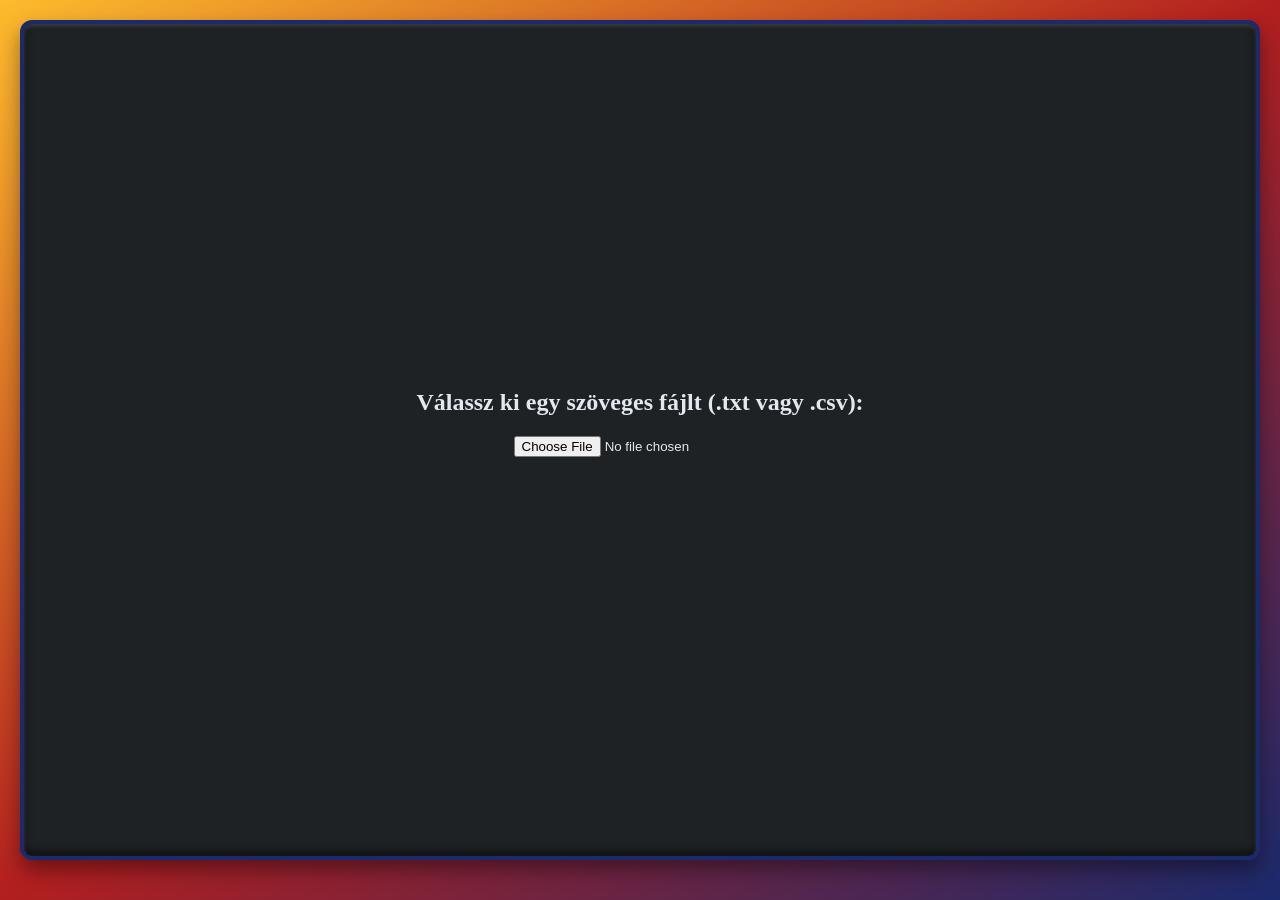
==== bekeres.html @ 99d35dd5 "külön html oldal a fájl bekéréshez" ====
<!DOCTYPE html>
<html lang="hu">

<head>
    <meta charset="UTF-8">
    <meta name="viewport" content="width=device-width, initial-scale=1.0">
    <title>KJK project</title>
    <link rel="stylesheet" href="stlye.css"> 
    <script src="script.js" defer></script>
</head>

<body>
    <div id="pop-up">
        <h2 id="description">Válassz ki egy szöveges fájlt (.txt vagy .csv):</h2>

        <div class="options-container">
            <input class="option-btn" type="file" id="fileButton" accept=".txt,.csv">
        </div>
        <br><br><br>
        <div class="options-container">
            <a href="index.html" id="continue">Tovább</a>
        </div>
    </div>
</body>

</html>
---- stlye.css ----
body {
    background: linear-gradient(to top left, #1a2a6c, #b21f1f, #fdbb2d);
    min-height: 100vh;
    margin: 0;
    font-family: 'Georgia', serif;
    padding: 20px;
    box-sizing: border-box;
    display: grid;
    grid-template-columns: 300px 1fr;
    gap: 20px;
}


#player-static,
#inventory,
#book,
#fight,
#pop-up {
    background: #23272a;
    border: 4px solid #1c1f22;
    border-radius: 12px;
    padding: 20px;
    color: #e2e8f0;
    box-shadow:
        inset 0 2px 4px rgba(255, 255, 255, 0.15),
        inset 0 -4px 10px rgba(0, 0, 0, 0.6),
        0 10px 20px rgba(0, 0, 0, 0.4);

    position: relative;
    margin-bottom: 20px;
}


#player-static {
    border-color: #fdbb2d;
}

#player-static h3 {
    margin-top: 0;
    color: #fdbb2d;
    text-shadow: 0 2px 4px rgba(0, 0, 0, 0.5);
    border-bottom: 2px dashed #3a3f44;
    padding-bottom: 8px;
}

.stat-row {
    margin-bottom: .5rem;
}


#inventory {
    border-color: #e67e22;
}


#inventory .item-slot {
    background: #191b1d;
    border: 2px solid #3a3f44;
    border-radius: 6px;
    box-shadow: inset 0 4px 6px rgba(0, 0, 0, 0.6);
    padding: 10px;
    margin: 5px 0;
}


#book {
    grid-row: 1 / 3;
    grid-column: 2;
    background: #1e2224;
    border-color: #1a2a6c;
    display: flex;
    flex-direction: column;
    justify-content: space-around;
    text-align: center;
}

/* Ha a könyvbe teszel gombokat (.option-btn), azok így fognak 3D-ben benyomódni: */
#book button {
    background: #2c3e50;
    color: #ecf0f1;
    border: 2px solid #34495e;
    border-radius: 6px;
    padding: 12px 20px;
    font-weight: bold;
    cursor: pointer;
    box-shadow:
        0 4px 0 #1a252f,
        /* Ez adja a gomb vastagságát */
        0 6px 8px rgba(0, 0, 0, 0.3);
    transition: all 0.1s ease;
}

#continue {
    display: none;
    margin-top: 20px;
    padding: 10px 20px;
    background: #2c3e50;
    color: #ecf0f1;
    border: 2px solid #34495e;
    border-radius: 6px;
    padding: 12px 20px;
    font-weight: bold;
    cursor: pointer;
    box-shadow:
        0 4px 0 #1a252f,
        /* Ez adja a gomb vastagságát */
        0 6px 8px rgba(0, 0, 0, 0.3);
    transition: all 0.1s ease;
}

.options-container {
    display: flex;
    justify-content: space-around;
}

#book button:active {
    transform: translateY(4px);
    /* Kattintásra lejjebb ugrik */
    box-shadow: 0 0px 0 #1a252f, 0 2px 4px rgba(0, 0, 0, 0.3);
    /* Eltűnik a vastagság */
}


#fight {
    display: none;
    grid-column: 2;
    border-color: #b21f1f;
    background: linear-gradient(135deg, #23272a 0%, #1a0a0a 100%);
}

#pop-up {
    grid-row: 1 / 3;
    grid-column: 1 / 3;
    background: #1e2224;
    border-color: #1a2a6c;
    display: flex;
    flex-direction: column;
    justify-content: center;
    text-align: center;
}
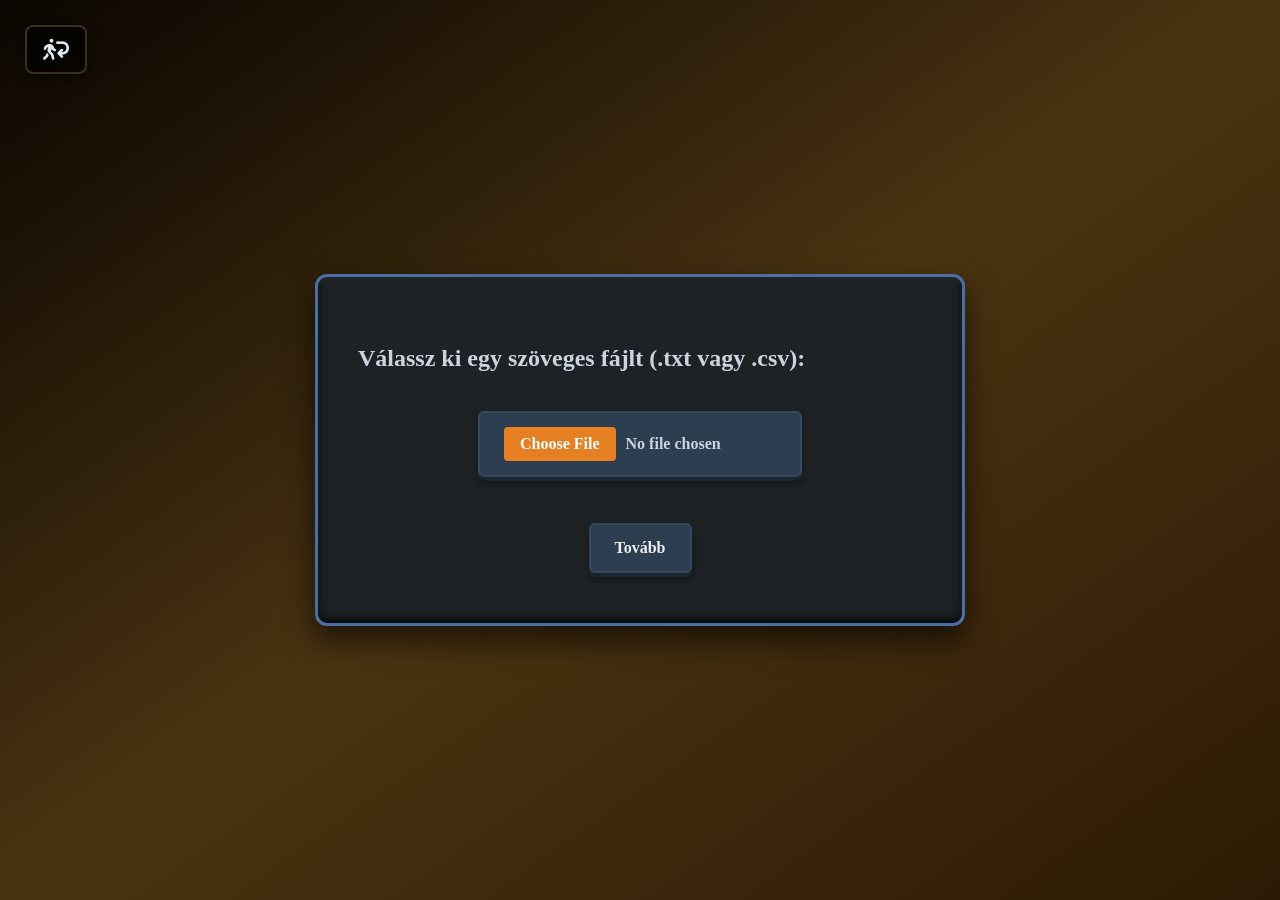
==== commit 1e52fce4: "Új designe" ====
--- a/bekeres.html
+++ b/bekeres.html
@@ -5,21 +5,34 @@
     <meta charset="UTF-8">
     <meta name="viewport" content="width=device-width, initial-scale=1.0">
     <title>KJK project</title>
-    <link rel="stylesheet" href="stlye.css"> 
+    <link rel="stylesheet" href="https://cdnjs.cloudflare.com/ajax/libs/font-awesome/6.5.1/css/all.min.css"
+        crossorigin="anonymous" referrerpolicy="no-referrer" />
+    <link rel="stylesheet" href="stlye.css">
     <script src="script.js" defer></script>
 </head>
 
 <body>
-    <div id="pop-up">
-        <h2 id="description">Válassz ki egy szöveges fájlt (.txt vagy .csv):</h2>
+    <div class="fullscreen-wrapper">
 
-        <div class="options-container">
-            <input class="option-btn" type="file" id="fileButton" accept=".txt,.csv">
+        <div class="button">
+            <a href="index.html" title="Vissza"><i class="fa-solid fa-person-walking-arrow-loop-left"></i></a>
         </div>
-        <br><br><br>
-        <div class="options-container">
-            <a href="index.html" id="continue">Tovább</a>
+
+        <div id="pop-up">
+
+            <h2 id="description">Válassz ki egy szöveges fájlt (.txt vagy .csv):</h2>
+
+            <div class="options-container">
+                <input class="option-btn" type="file" id="fileButton" accept=".txt,.csv">
+            </div>
+
+            <br><br>
+
+            <div class="options-container">
+                <a href="index.html" id="continue">Tovább</a>
+            </div>
         </div>
+
     </div>
 </body>
 
--- a/stlye.css
+++ b/stlye.css
@@ -1,140 +1,271 @@
+/* ==========================================================================
+   1. ALAPBEÁLLÍTÁSOK (Nincs külső főgördítősáv)
+   ========================================================================== */
 body {
-    background: linear-gradient(to top left, #1a2a6c, #b21f1f, #fdbb2d);
-    min-height: 100vh;
+    background: linear-gradient(to top left, #2c1a04, #4a3311, #0a0601);
+    height: 100vh;            /* Fixen a képernyő magassága */
     margin: 0;
     font-family: 'Georgia', serif;
-    padding: 20px;
+    padding: 25px;            /* Tisztes, egységes külső margó a képernyő szélétől */
     box-sizing: border-box;
+    color: #e2e8f0;
+    overflow: hidden;         /* Megakadályozza a teljes oldal görgetését */
+    position: relative;       /* Alap a gomb fix pozicionálásához */
+}
+
+/* ==========================================================================
+   2. FŐOLDAL ELRENDEZÉSE (Fix magasság tartása a margókkal)
+   ========================================================================== */
+.main-container {
     display: grid;
-    grid-template-columns: 300px 1fr;
-    gap: 20px;
-}
-
-
+    grid-template-columns: 320px 1fr;
+    gap: 25px;                /* Távolság a bal és jobb oszlop között */
+    max-width: 1400px;
+    height: calc(100vh - 50px); /* Képernyő magassága mínusz a body paddingje (25px fent + 25px lent) */
+    margin: 0 auto;
+}
+
+/* ==========================================================================
+   3. KÖZÖS KÁRTYA DIZÁJN (RPG / Sötét pergamen stílus)
+   ========================================================================== */
 #player-static,
 #inventory,
 #book,
 #fight,
 #pop-up {
-    background: #23272a;
-    border: 4px solid #1c1f22;
+    background: #1e2224;
+    border: 3px solid #3a2f1d; /* Bronz/Fa hatású keret */
     border-radius: 12px;
-    padding: 20px;
+    padding: 25px;
+    box-shadow:
+        inset 0 2px 4px rgba(255, 255, 255, 0.05),
+        inset 0 -4px 10px rgba(0, 0, 0, 0.8),
+        0 15px 30px rgba(0, 0, 0, 0.6);
+    box-sizing: border-box;
+}
+
+/* ==========================================================================
+   4. EGYSÉGES NAVIGÁCIÓS GOMB (Mindkét oldalon pontosan ugyanott)
+   ========================================================================== */
+.button {
+    position: fixed;          /* Fixen a képernyőhöz rögzítve */
+    top: 25px;                /* Tisztes, elegáns távolság fentről */
+    left: 25px;               /* Tisztes, elegáns távolság balról */
+    z-index: 100;             /* Mindig minden felett legfelül */
+    margin: 0;
+}
+
+.button a {
+    text-decoration: none;
+    background: rgba(0, 0, 0, 0.6); 
+    padding: 12px 16px;       /* Kicsit nagyobb, kényelmesebb kattintási felület */
+    border-radius: 8px;
+    border: 2px solid #3a2f1d; /* Szép bronz keret */
+    display: inline-flex;
+    align-items: center;
+    justify-content: center;
+    transition: all 0.2s ease;
+    box-shadow: 0 4px 12px rgba(0, 0, 0, 0.5);
+}
+
+.button a:hover {
+    background: #4a6fa5;      /* KJK kék kijelölési szín */
+    border-color: #4a6fa5;
+    transform: scale(1.05);   /* Finom nagyítás hoverre */
+}
+
+.button i {
     color: #e2e8f0;
-    box-shadow:
-        inset 0 2px 4px rgba(255, 255, 255, 0.15),
-        inset 0 -4px 10px rgba(0, 0, 0, 0.6),
-        0 10px 20px rgba(0, 0, 0, 0.4);
-
-    position: relative;
-    margin-bottom: 20px;
-}
-
+    font-size: 1.3rem;
+    text-shadow: none;
+}
+
+/* ==========================================================================
+   5. FIX BAL OSZLOP (Kalandlap és Hátizsák)
+   ========================================================================== */
+.left-column {
+    display: flex;
+    flex-direction: column;
+    gap: 20px;                
+    height: 100%;            
+    box-sizing: border-box;
+    padding-top: 60px;        /* Fontos: pontosan ennyi helyet hagyunk lefelé a gombnak, hogy ne takarja a Kalandlapot */
+}
 
 #player-static {
     border-color: #fdbb2d;
+    flex-shrink: 0;          
 }
 
 #player-static h3 {
     margin-top: 0;
     color: #fdbb2d;
-    text-shadow: 0 2px 4px rgba(0, 0, 0, 0.5);
-    border-bottom: 2px dashed #3a3f44;
-    padding-bottom: 8px;
+    font-size: 1.4rem;
+    text-transform: uppercase;
+    letter-spacing: 1px;
+    text-shadow: 0 2px 4px rgba(0, 0, 0, 0.7);
+    border-bottom: 2px dashed #fdbb2d;
+    padding-bottom: 10px;
 }
 
 .stat-row {
-    margin-bottom: .5rem;
-}
-
+    margin-bottom: .8rem;
+    font-size: 1.1rem;
+    display: flex;
+    justify-content: space-between;
+    background: rgba(0, 0, 0, 0.2);
+    padding: 8px 12px;
+    border-radius: 6px;
+}
+
+.stat-row span {
+    font-weight: bold;
+    color: #fdbb2d;
+}
 
 #inventory {
     border-color: #e67e22;
-}
-
+    flex-grow: 1;            
+    display: flex;
+    flex-direction: column;
+    overflow: hidden;        
+    margin-bottom: 5px;      
+}
+
+#inventory h3 {
+    margin-top: 0;
+    color: #e67e22;
+    border-bottom: 2px dashed #e67e22;
+    padding-bottom: 10px;
+    flex-shrink: 0;
+}
 
 #inventory .item-slot {
-    background: #191b1d;
-    border: 2px solid #3a3f44;
+    background: #141618;
+    border: 1px solid #3a3f44;
     border-radius: 6px;
-    box-shadow: inset 0 4px 6px rgba(0, 0, 0, 0.6);
+    box-shadow: inset 0 2px 4px rgba(0, 0, 0, 0.8);
     padding: 10px;
-    margin: 5px 0;
-}
-
-
+    margin: 4px 0;
+    font-size: 0.95rem;
+    color: #cbd5e1;
+}
+
+/* ==========================================================================
+   6. GÖRGETHETŐ JOBB OSZLOP (Könyv / Történet rész)
+   ========================================================================== */
 #book {
-    grid-row: 1 / 3;
-    grid-column: 2;
-    background: #1e2224;
-    border-color: #1a2a6c;
+    background: #25292c;
+    border-color: #4a6fa5;
+    height: 100%;            
+    overflow-y: auto;        /* Csak a könyv doboza kap belső görgetősávot */
     display: flex;
     flex-direction: column;
-    justify-content: space-around;
-    text-align: center;
-}
-
-/* Ha a könyvbe teszel gombokat (.option-btn), azok így fognak 3D-ben benyomódni: */
-#book button {
+    justify-content: space-between;
+}
+
+#book h2 {
+    color: #4a6fa5;
+    font-size: 2rem;
+    margin-top: 0;
+    margin-bottom: 15px;
+    text-shadow: 0 2px 4px rgba(0, 0, 0, 0.5);
+    flex-shrink: 0;
+}
+
+#description {
+    font-size: 1.25rem;
+    line-height: 1.8;
+    color: #f1f5f9;
+    text-align: justify;
+    margin-bottom: 30px;     
+    flex-grow: 1;            
+}
+
+/* ==========================================================================
+   7. MODERN GOMBOK (3D benyomódó hatás)
+   ========================================================================== */
+.options-container {
+    display: flex;
+    gap: 15px;
+    justify-content: center;
+    flex-wrap: wrap;
+    flex-shrink: 0;          
+    margin-top: auto;        
+    padding-bottom: 10px;    
+}
+
+.option-btn, #continue, #dice-btn {
     background: #2c3e50;
     color: #ecf0f1;
     border: 2px solid #34495e;
     border-radius: 6px;
-    padding: 12px 20px;
+    padding: 14px 24px;
+    font-family: 'Georgia', serif;
+    font-size: 1rem;
     font-weight: bold;
     cursor: pointer;
-    box-shadow:
-        0 4px 0 #1a252f,
-        /* Ez adja a gomb vastagságát */
-        0 6px 8px rgba(0, 0, 0, 0.3);
+    text-decoration: none;
+    box-shadow: 0 4px 0 #1a252f, 0 6px 8px rgba(0, 0, 0, 0.4);
     transition: all 0.1s ease;
 }
 
-#continue {
-    display: none;
+.option-btn:hover, #continue:hover, #dice-btn:hover {
+    background: #34495e;
+}
+
+.option-btn:active, #continue:active, #dice-btn:active {
+    transform: translateY(4px);
+    box-shadow: 0 0px 0 #1a252f, 0 2px 4px rgba(0, 0, 0, 0.3);
+}
+
+/* ==========================================================================
+   8. CSATA / HARC RÉSZ
+   ========================================================================== */
+#fight {
+    display: none;           
     margin-top: 20px;
-    padding: 10px 20px;
-    background: #2c3e50;
-    color: #ecf0f1;
-    border: 2px solid #34495e;
-    border-radius: 6px;
-    padding: 12px 20px;
+    border-color: #b21f1f;
+    background: linear-gradient(135deg, #23272a 0%, #2a0a0a 100%);
+    text-align: center;
+}
+
+/* ==========================================================================
+   9. FÁJLBEKÉRŐ / POP-UP KÉPERNYŐ (Középre zárt, teljes képernyős)
+   ========================================================================== */
+.fullscreen-wrapper {
+    display: flex;
+    justify-content: center;
+    align-items: center;
+    min-height: calc(100vh - 50px);
+}
+
+#pop-up {
+    max-width: 650px;
+    width: 100%;
+    text-align: center;
+    border-color: #4a6fa5;
+    padding: 40px; 
+}
+
+#pop-up h2 {
+    font-size: 1.5rem;
+    margin-bottom: 30px;
+    color: #cbd5e1;
+}
+
+input[type="file"]::file-selector-button {
+    background: #e67e22;
+    border: none;
+    color: white;
+    padding: 8px 16px;
+    border-radius: 4px;
+    cursor: pointer;
+    font-family: 'Georgia', serif;
+    margin-right: 10px;
     font-weight: bold;
-    cursor: pointer;
-    box-shadow:
-        0 4px 0 #1a252f,
-        /* Ez adja a gomb vastagságát */
-        0 6px 8px rgba(0, 0, 0, 0.3);
-    transition: all 0.1s ease;
-}
-
-.options-container {
-    display: flex;
-    justify-content: space-around;
-}
-
-#book button:active {
-    transform: translateY(4px);
-    /* Kattintásra lejjebb ugrik */
-    box-shadow: 0 0px 0 #1a252f, 0 2px 4px rgba(0, 0, 0, 0.3);
-    /* Eltűnik a vastagság */
-}
-
-
-#fight {
-    display: none;
-    grid-column: 2;
-    border-color: #b21f1f;
-    background: linear-gradient(135deg, #23272a 0%, #1a0a0a 100%);
-}
-
-#pop-up {
-    grid-row: 1 / 3;
-    grid-column: 1 / 3;
-    background: #1e2224;
-    border-color: #1a2a6c;
-    display: flex;
-    flex-direction: column;
-    justify-content: center;
-    text-align: center;
+}
+
+input[type="file"] {
+    color: #cbd5e1;
 }
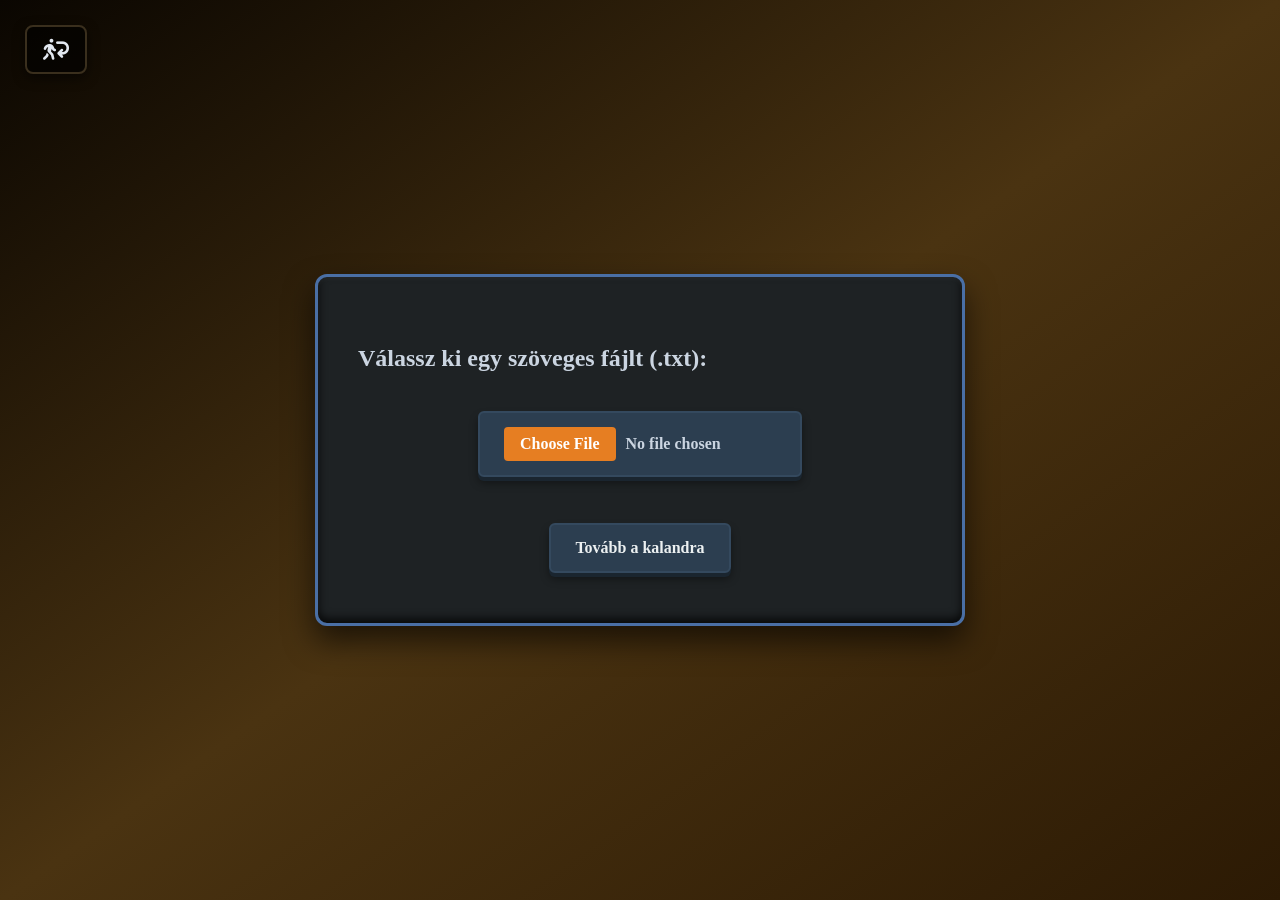
==== commit efac59be: "Könyv fájl" ====
--- a/bekeres.html
+++ b/bekeres.html
@@ -20,16 +20,16 @@
 
         <div id="pop-up">
 
-            <h2 id="description">Válassz ki egy szöveges fájlt (.txt vagy .csv):</h2>
+            <h2 id="description">Válassz ki egy szöveges fájlt (.txt):</h2>
 
             <div class="options-container">
-                <input class="option-btn" type="file" id="fileButton" accept=".txt,.csv">
+                <input class="option-btn" type="file" id="fileButton" accept=".txt">
             </div>
 
             <br><br>
 
             <div class="options-container">
-                <a href="index.html" id="continue">Tovább</a>
+                <a href="index.html" id="continue">Tovább a kalandra</a>
             </div>
         </div>
 
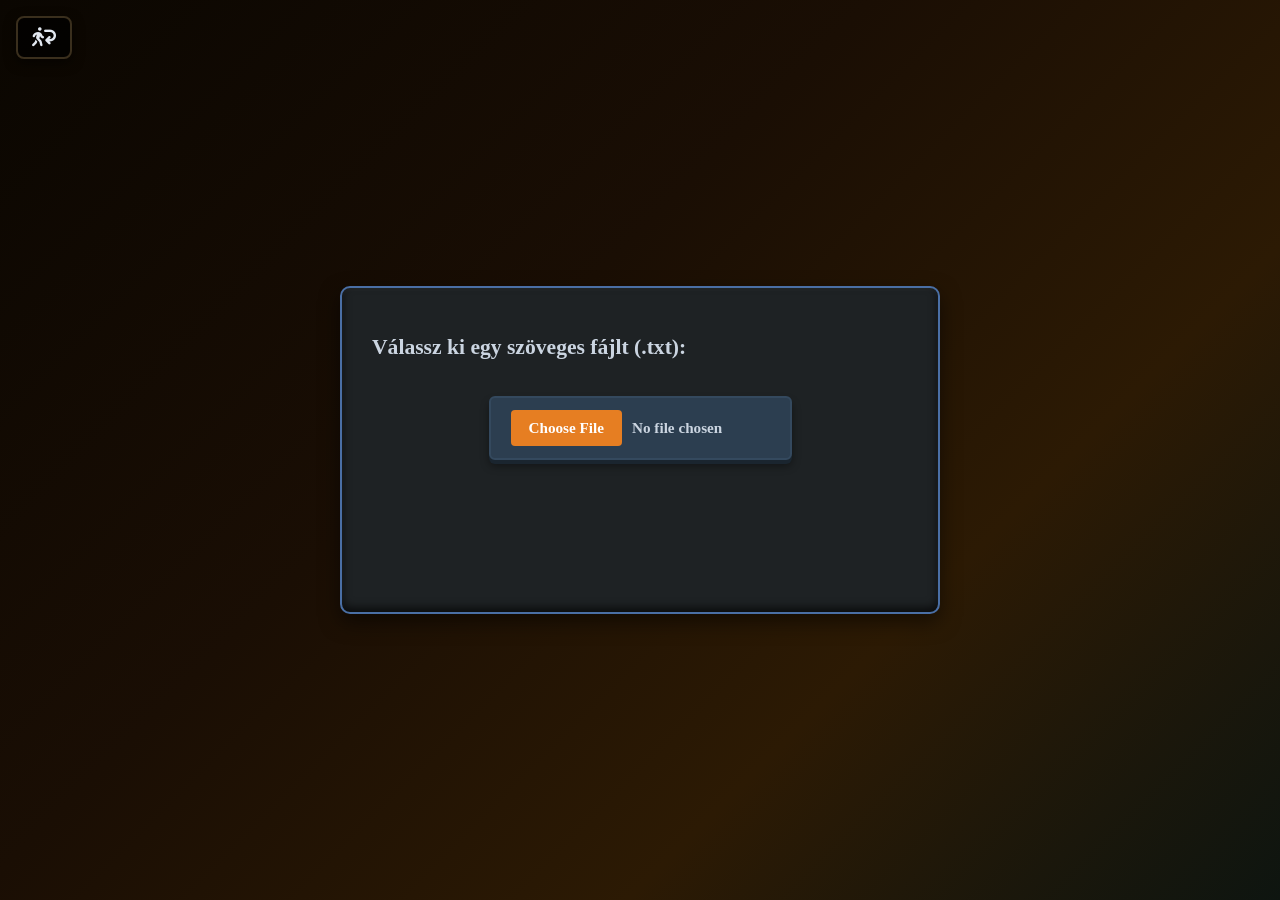
==== commit 3b48be22: "Működik a harc rendszer" ====
--- a/bekeres.html
+++ b/bekeres.html
@@ -28,8 +28,12 @@
 
             <br><br>
 
+            <div id="file-status"></div>
+
+            <br>
+
             <div class="options-container">
-                <a href="index.html" id="continue">Tovább a kalandra</a>
+                <a href="index.html" id="continue" style="display:none;">Tovább a kalandra</a>
             </div>
         </div>
 
--- a/stlye.css
+++ b/stlye.css
@@ -1,142 +1,177 @@
 /* ==========================================================================
-   1. ALAPBEÁLLÍTÁSOK (Nincs külső főgördítősáv)
-   ========================================================================== */
+   CSS VÁLTOZÓK & ALAP
+   ========================================================================== */
+:root {
+    --bg-dark:       #0e1012;
+    --bg-card:       #1e2224;
+    --bg-book:       #25292c;
+    --border-bronze: #3a2f1d;
+    --border-gold:   #fdbb2d;
+    --border-orange: #e67e22;
+    --border-blue:   #4a6fa5;
+    --border-red:    #b21f1f;
+    --text-main:     #e2e8f0;
+    --text-muted:    #cbd5e1;
+    --text-light:    #f1f5f9;
+    --accent-gold:   #fdbb2d;
+    --accent-orange: #e67e22;
+    --accent-blue:   #4a6fa5;
+    --btn-bg:        #2c3e50;
+    --btn-border:    #34495e;
+    --btn-shadow:    #1a252f;
+    --btn-hover:     #34495e;
+    --gap:           20px;
+}
+
+/* ==========================================================================
+   ALAP STÍLUSOK
+   ========================================================================== */
+*, *::before, *::after {
+    box-sizing: border-box;
+    margin: 0;
+    padding: 0;
+}
+
+html {
+    font-size: 16px;
+}
+
 body {
-    background: linear-gradient(to top left, #2c1a04, #4a3311, #0a0601);
-    height: 100vh;            /* Fixen a képernyő magassága */
-    margin: 0;
+    background: linear-gradient(135deg, #0a0601 0%, #1a0e04 40%, #2c1a04 70%, #0e1510 100%);
+    min-height: 100vh;
     font-family: 'Georgia', serif;
-    padding: 25px;            /* Tisztes, egységes külső margó a képernyő szélétől */
-    box-sizing: border-box;
-    color: #e2e8f0;
-    overflow: hidden;         /* Megakadályozza a teljes oldal görgetését */
-    position: relative;       /* Alap a gomb fix pozicionálásához */
-}
-
-/* ==========================================================================
-   2. FŐOLDAL ELRENDEZÉSE (Fix magasság tartása a margókkal)
-   ========================================================================== */
-.main-container {
-    display: grid;
-    grid-template-columns: 320px 1fr;
-    gap: 25px;                /* Távolság a bal és jobb oszlop között */
-    max-width: 1400px;
-    height: calc(100vh - 50px); /* Képernyő magassága mínusz a body paddingje (25px fent + 25px lent) */
-    margin: 0 auto;
-}
-
-/* ==========================================================================
-   3. KÖZÖS KÁRTYA DIZÁJN (RPG / Sötét pergamen stílus)
+    color: var(--text-main);
+    padding: 20px;
+    /* NEM overflow:hidden – mobilon görgethetőnek kell lennie */
+}
+
+/* ==========================================================================
+   KÖZÖS KÁRTYA DIZÁJN
    ========================================================================== */
 #player-static,
 #inventory,
 #book,
 #fight,
 #pop-up {
-    background: #1e2224;
-    border: 3px solid #3a2f1d; /* Bronz/Fa hatású keret */
-    border-radius: 12px;
-    padding: 25px;
+    background: var(--bg-card);
+    border: 2px solid var(--border-bronze);
+    border-radius: 10px;
+    padding: 20px;
     box-shadow:
-        inset 0 2px 4px rgba(255, 255, 255, 0.05),
-        inset 0 -4px 10px rgba(0, 0, 0, 0.8),
-        0 15px 30px rgba(0, 0, 0, 0.6);
-    box-sizing: border-box;
-}
-
-/* ==========================================================================
-   4. EGYSÉGES NAVIGÁCIÓS GOMB (Mindkét oldalon pontosan ugyanott)
+        inset 0 2px 4px rgba(255,255,255,0.04),
+        inset 0 -4px 10px rgba(0,0,0,0.7),
+        0 8px 20px rgba(0,0,0,0.5);
+}
+
+/* ==========================================================================
+   NAVIGÁCIÓS GOMB
    ========================================================================== */
 .button {
-    position: fixed;          /* Fixen a képernyőhöz rögzítve */
-    top: 25px;                /* Tisztes, elegáns távolság fentről */
-    left: 25px;               /* Tisztes, elegáns távolság balról */
-    z-index: 100;             /* Mindig minden felett legfelül */
-    margin: 0;
+    position: fixed;
+    top: 16px;
+    left: 16px;
+    z-index: 200;
 }
 
 .button a {
     text-decoration: none;
-    background: rgba(0, 0, 0, 0.6); 
-    padding: 12px 16px;       /* Kicsit nagyobb, kényelmesebb kattintási felület */
+    background: rgba(0,0,0,0.7);
+    padding: 10px 14px;
     border-radius: 8px;
-    border: 2px solid #3a2f1d; /* Szép bronz keret */
+    border: 2px solid var(--border-bronze);
     display: inline-flex;
     align-items: center;
     justify-content: center;
-    transition: all 0.2s ease;
-    box-shadow: 0 4px 12px rgba(0, 0, 0, 0.5);
+    transition: background 0.2s, border-color 0.2s, transform 0.15s;
+    box-shadow: 0 4px 12px rgba(0,0,0,0.5);
 }
 
 .button a:hover {
-    background: #4a6fa5;      /* KJK kék kijelölési szín */
-    border-color: #4a6fa5;
-    transform: scale(1.05);   /* Finom nagyítás hoverre */
+    background: var(--accent-blue);
+    border-color: var(--accent-blue);
+    transform: scale(1.08);
 }
 
 .button i {
-    color: #e2e8f0;
-    font-size: 1.3rem;
-    text-shadow: none;
-}
-
-/* ==========================================================================
-   5. FIX BAL OSZLOP (Kalandlap és Hátizsák)
+    color: var(--text-main);
+    font-size: 1.2rem;
+}
+
+/* ==========================================================================
+   FŐOLDAL ELRENDEZÉS – DESKTOP (kétoszlopos rács)
+   ========================================================================== */
+.main-container {
+    display: grid;
+    grid-template-columns: 300px 1fr;
+    gap: var(--gap);
+    max-width: 1400px;
+    /* Desktop: fixen a képernyőben marad, belső görgetéssel */
+    height: calc(100vh - 40px);
+    margin: 0 auto;
+}
+
+/* ==========================================================================
+   BAL OSZLOP
    ========================================================================== */
 .left-column {
     display: flex;
     flex-direction: column;
-    gap: 20px;                
-    height: 100%;            
-    box-sizing: border-box;
-    padding-top: 60px;        /* Fontos: pontosan ennyi helyet hagyunk lefelé a gombnak, hogy ne takarja a Kalandlapot */
-}
-
+    gap: var(--gap);
+    height: 100%;
+    padding-top: 56px; /* helyet hagy a fix navigációs gombnak */
+    min-height: 0;     /* flex-shrink helyes működéséhez */
+}
+
+/* --- Kalandlap --- */
 #player-static {
-    border-color: #fdbb2d;
-    flex-shrink: 0;          
+    border-color: var(--border-gold);
+    flex-shrink: 0;
 }
 
 #player-static h3 {
-    margin-top: 0;
-    color: #fdbb2d;
-    font-size: 1.4rem;
+    color: var(--accent-gold);
+    font-size: 1.2rem;
     text-transform: uppercase;
     letter-spacing: 1px;
-    text-shadow: 0 2px 4px rgba(0, 0, 0, 0.7);
-    border-bottom: 2px dashed #fdbb2d;
+    border-bottom: 2px dashed var(--border-gold);
     padding-bottom: 10px;
+    margin-bottom: 14px;
 }
 
 .stat-row {
-    margin-bottom: .8rem;
-    font-size: 1.1rem;
     display: flex;
     justify-content: space-between;
-    background: rgba(0, 0, 0, 0.2);
-    padding: 8px 12px;
+    align-items: center;
+    background: rgba(0,0,0,0.2);
+    padding: 7px 12px;
     border-radius: 6px;
+    font-size: 1rem;
+    margin-bottom: 6px;
 }
 
 .stat-row span {
     font-weight: bold;
-    color: #fdbb2d;
-}
-
+    color: var(--accent-gold);
+}
+
+/* --- Hátizsák --- */
 #inventory {
-    border-color: #e67e22;
-    flex-grow: 1;            
+    border-color: var(--border-orange);
+    flex: 1 1 0;
     display: flex;
     flex-direction: column;
-    overflow: hidden;        
-    margin-bottom: 5px;      
+    overflow: hidden;
+    min-height: 0;
 }
 
 #inventory h3 {
-    margin-top: 0;
-    color: #e67e22;
-    border-bottom: 2px dashed #e67e22;
+    color: var(--accent-orange);
+    border-bottom: 2px dashed var(--accent-orange);
     padding-bottom: 10px;
+    margin-bottom: 10px;
+    font-size: 1.2rem;
+    text-transform: uppercase;
+    letter-spacing: 1px;
     flex-shrink: 0;
 }
 
@@ -144,128 +179,314 @@
     background: #141618;
     border: 1px solid #3a3f44;
     border-radius: 6px;
-    box-shadow: inset 0 2px 4px rgba(0, 0, 0, 0.8);
-    padding: 10px;
-    margin: 4px 0;
-    font-size: 0.95rem;
-    color: #cbd5e1;
-}
-
-/* ==========================================================================
-   6. GÖRGETHETŐ JOBB OSZLOP (Könyv / Történet rész)
+    box-shadow: inset 0 2px 4px rgba(0,0,0,0.7);
+    padding: 8px 10px;
+    margin-bottom: 4px;
+    font-size: 0.9rem;
+    color: var(--text-muted);
+    min-height: 34px;
+}
+
+/* ==========================================================================
+   JOBB OSZLOP – KÖNYV
    ========================================================================== */
 #book {
-    background: #25292c;
-    border-color: #4a6fa5;
-    height: 100%;            
-    overflow-y: auto;        /* Csak a könyv doboza kap belső görgetősávot */
+    background: var(--bg-book);
+    border-color: var(--accent-blue);
+    height: 100%;
+    overflow-y: auto;
     display: flex;
     flex-direction: column;
-    justify-content: space-between;
+    scroll-behavior: smooth;
 }
 
 #book h2 {
-    color: #4a6fa5;
-    font-size: 2rem;
-    margin-top: 0;
-    margin-bottom: 15px;
-    text-shadow: 0 2px 4px rgba(0, 0, 0, 0.5);
+    color: var(--accent-blue);
+    font-size: 1.7rem;
+    margin-bottom: 16px;
     flex-shrink: 0;
 }
 
 #description {
-    font-size: 1.25rem;
-    line-height: 1.8;
-    color: #f1f5f9;
+    font-size: 1.15rem;
+    line-height: 1.85;
+    color: var(--text-light);
     text-align: justify;
-    margin-bottom: 30px;     
-    flex-grow: 1;            
-}
-
-/* ==========================================================================
-   7. MODERN GOMBOK (3D benyomódó hatás)
+    flex-grow: 1;
+}
+
+/* ==========================================================================
+   GOMBOK
    ========================================================================== */
 .options-container {
     display: flex;
-    gap: 15px;
+    gap: 12px;
     justify-content: center;
     flex-wrap: wrap;
-    flex-shrink: 0;          
-    margin-top: auto;        
-    padding-bottom: 10px;    
-}
-
-.option-btn, #continue, #dice-btn {
-    background: #2c3e50;
+    flex-shrink: 0;
+    margin-top: 24px;
+    padding-bottom: 6px;
+}
+
+.option-btn,
+#continue,
+#dice-btn {
+    background: var(--btn-bg);
     color: #ecf0f1;
-    border: 2px solid #34495e;
+    border: 2px solid var(--btn-border);
     border-radius: 6px;
-    padding: 14px 24px;
+    padding: 12px 20px;
     font-family: 'Georgia', serif;
-    font-size: 1rem;
+    font-size: 0.95rem;
     font-weight: bold;
     cursor: pointer;
     text-decoration: none;
-    box-shadow: 0 4px 0 #1a252f, 0 6px 8px rgba(0, 0, 0, 0.4);
-    transition: all 0.1s ease;
-}
-
-.option-btn:hover, #continue:hover, #dice-btn:hover {
-    background: #34495e;
-}
-
-.option-btn:active, #continue:active, #dice-btn:active {
+    box-shadow: 0 4px 0 var(--btn-shadow), 0 6px 8px rgba(0,0,0,0.4);
+    transition: background 0.1s, transform 0.1s, box-shadow 0.1s;
+    display: inline-block;
+    text-align: center;
+}
+
+.option-btn:hover,
+#continue:hover,
+#dice-btn:hover {
+    background: var(--btn-hover);
+}
+
+.option-btn:active,
+#continue:active,
+#dice-btn:active {
     transform: translateY(4px);
-    box-shadow: 0 0px 0 #1a252f, 0 2px 4px rgba(0, 0, 0, 0.3);
-}
-
-/* ==========================================================================
-   8. CSATA / HARC RÉSZ
+    box-shadow: 0 0 0 var(--btn-shadow), 0 2px 4px rgba(0,0,0,0.3);
+}
+
+/* ==========================================================================
+   CSATA PANEL
    ========================================================================== */
 #fight {
-    display: none;           
-    margin-top: 20px;
-    border-color: #b21f1f;
-    background: linear-gradient(135deg, #23272a 0%, #2a0a0a 100%);
+    display: none;
+    max-width: 1400px;
+    margin: var(--gap) auto 0;
+    border-color: var(--border-red);
+    background: linear-gradient(135deg, #1e2224 0%, #2a0a0a 100%);
     text-align: center;
 }
 
-/* ==========================================================================
-   9. FÁJLBEKÉRŐ / POP-UP KÉPERNYŐ (Középre zárt, teljes képernyős)
+#fight h2 {
+    color: #e74c3c;
+    font-size: 1.5rem;
+    margin-bottom: 12px;
+}
+
+#enemy-stats {
+    margin-bottom: 14px;
+    font-size: 1rem;
+    color: var(--text-muted);
+    line-height: 1.7;
+}
+
+#enemy-stats span {
+    font-weight: bold;
+    color: #e74c3c;
+}
+
+#battle-log {
+    background: rgba(0,0,0,0.4);
+    border: 1px solid #5a1a1a;
+    border-radius: 6px;
+    padding: 12px 16px;
+    margin-bottom: 16px;
+    font-size: 1rem;
+    color: var(--text-light);
+    min-height: 44px;
+    line-height: 1.6;
+}
+
+/* ==========================================================================
+   FÁJLBEKÉRŐ / POP-UP
    ========================================================================== */
 .fullscreen-wrapper {
     display: flex;
     justify-content: center;
     align-items: center;
-    min-height: calc(100vh - 50px);
+    min-height: calc(100vh - 40px);
 }
 
 #pop-up {
-    max-width: 650px;
+    max-width: 600px;
     width: 100%;
     text-align: center;
-    border-color: #4a6fa5;
-    padding: 40px; 
+    border-color: var(--accent-blue);
+    padding: 40px 30px;
 }
 
 #pop-up h2 {
-    font-size: 1.5rem;
-    margin-bottom: 30px;
-    color: #cbd5e1;
+    font-size: 1.35rem;
+    margin-bottom: 28px;
+    color: var(--text-muted);
+}
+
+#file-status {
+    font-size: 0.95rem;
+    color: #7fb77e;
+    min-height: 22px;
 }
 
 input[type="file"]::file-selector-button {
-    background: #e67e22;
+    background: var(--accent-orange);
     border: none;
     color: white;
-    padding: 8px 16px;
+    padding: 9px 18px;
     border-radius: 4px;
     cursor: pointer;
     font-family: 'Georgia', serif;
     margin-right: 10px;
     font-weight: bold;
+    transition: background 0.2s;
+}
+
+input[type="file"]::file-selector-button:hover {
+    background: #cf6d17;
 }
 
 input[type="file"] {
-    color: #cbd5e1;
+    color: var(--text-muted);
+}
+
+/* ==========================================================================
+   RESZPONZÍV – TABLET (max 900px)
+   ========================================================================== */
+@media (max-width: 900px) {
+    body {
+        padding: 12px;
+    }
+
+    .main-container {
+        grid-template-columns: 1fr;
+        height: auto;           /* Mobilon nincs fix magasság */
+        gap: 14px;
+    }
+
+    .left-column {
+        padding-top: 0;
+        height: auto;
+        flex-direction: row;    /* Kalandlap és hátizsák egymás mellett */
+        flex-wrap: wrap;
+    }
+
+    #player-static {
+        flex: 1 1 200px;
+    }
+
+    #inventory {
+        flex: 2 1 250px;
+        max-height: 280px;
+        overflow-y: auto;
+    }
+
+    #book {
+        height: auto;
+        min-height: 300px;
+        max-height: 60vh;
+    }
+
+    /* Navigációs gomb a könyv fölé kerül */
+    .main-container {
+        margin-top: 56px;
+    }
+}
+
+/* ==========================================================================
+   RESZPONZÍV – MOBIL (max 600px)
+   ========================================================================== */
+@media (max-width: 600px) {
+    html {
+        font-size: 15px;
+    }
+
+    body {
+        padding: 10px;
+    }
+
+    .main-container {
+        margin-top: 52px;
+        gap: 10px;
+    }
+
+    .left-column {
+        flex-direction: column; /* Mobilon egymás alatt */
+    }
+
+    #player-static,
+    #inventory,
+    #book {
+        padding: 14px;
+    }
+
+    #inventory {
+        max-height: 200px;
+        overflow-y: auto;
+    }
+
+    #book {
+        max-height: 55vh;
+    }
+
+    #book h2 {
+        font-size: 1.3rem;
+    }
+
+    #description {
+        font-size: 1rem;
+        line-height: 1.7;
+    }
+
+    .options-container {
+        flex-direction: column;
+        align-items: stretch;
+    }
+
+    .option-btn,
+    #continue,
+    #dice-btn {
+        width: 100%;
+        padding: 14px 16px;
+        font-size: 0.9rem;
+    }
+
+    #fight {
+        padding: 16px;
+    }
+
+    #pop-up {
+        padding: 24px 16px;
+    }
+
+    #pop-up h2 {
+        font-size: 1.15rem;
+    }
+
+    .stat-row {
+        font-size: 0.95rem;
+        padding: 6px 10px;
+    }
+}
+
+/* ==========================================================================
+   SCROLLBAR STÍLUS (Webkit)
+   ========================================================================== */
+::-webkit-scrollbar {
+    width: 6px;
+    height: 6px;
+}
+::-webkit-scrollbar-track {
+    background: rgba(0,0,0,0.2);
+    border-radius: 3px;
+}
+::-webkit-scrollbar-thumb {
+    background: #3a2f1d;
+    border-radius: 3px;
+}
+::-webkit-scrollbar-thumb:hover {
+    background: var(--accent-blue);
 }
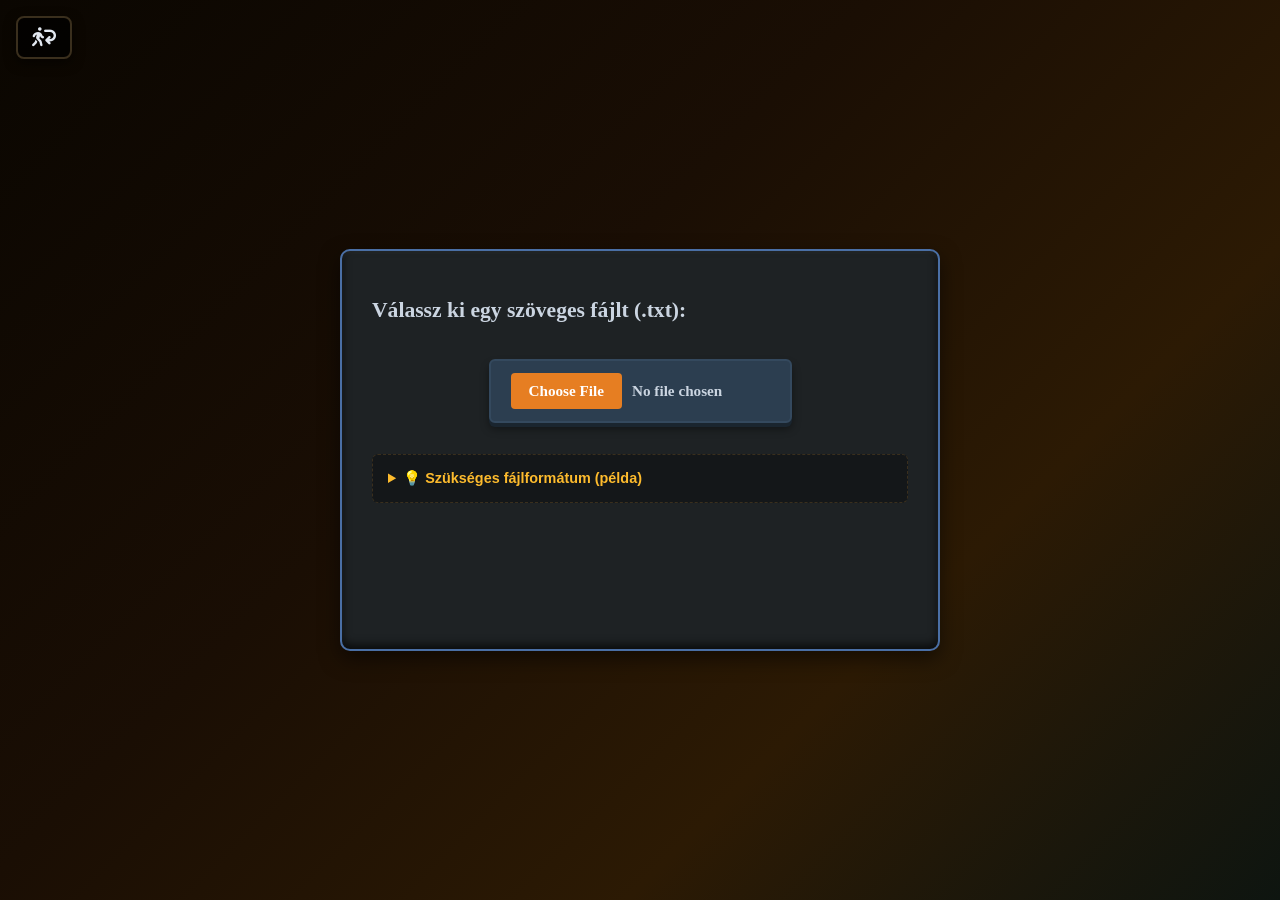
==== commit e983b6e9: "bekeres példa" ====
--- a/bekeres.html
+++ b/bekeres.html
@@ -26,6 +26,22 @@
                 <input class="option-btn" type="file" id="fileButton" accept=".txt">
             </div>
 
+            <div class="format-guide">
+                <details>
+                    <summary>💡 Szükséges fájlformátum (példa)</summary>
+                    <p>
+                        A fájlnak pontosan olyan felépítésűnek kell lennie, mint a mintakönyvnek. Minden sornak 3
+                        részből kell állnia, amit a <strong>|</strong> (pipe) karakter választ el:
+                    </p>
+                    <pre class="syntax-highlight">fejezet_száma | Törzsszöveg... | Opció szövege:cél_fejezet</pre>
+                    <p>
+                        Példa sima választásra és harcra:
+                    </p>
+                    <pre class="example-text">1 | Kharé kapujában állsz... | Észak felé mész:14 , Keletre fordulsz:182
+14 | Egy alak lép ki a kapuból... | Harcolsz!:fight_Rabló_7_6_12</pre>
+                </details>
+            </div>
+
             <br><br>
 
             <div id="file-status"></div>
--- a/stlye.css
+++ b/stlye.css
@@ -353,6 +353,52 @@
     color: var(--text-muted);
 }
 
+/* ÚJ OSZTÁLYOK AZ ÚTMUTATÓHOZ (INLINE STYLING HELYETT) */
+.format-guide {
+    margin-top: 25px;
+    text-align: left;
+    background: rgba(0, 0, 0, 0.3);
+    padding: 15px;
+    border-radius: 6px;
+    border: 1px dashed var(--border-bronze);
+}
+
+.format-guide details summary {
+    cursor: pointer;
+    color: var(--accent-gold);
+    font-weight: bold;
+    font-family: sans-serif;
+    font-size: 0.9rem;
+    outline: none;
+    user-select: none;
+}
+
+.format-guide p {
+    font-size: 0.85rem;
+    margin-top: 10px;
+    line-height: 1.5;
+    color: var(--text-muted);
+}
+
+.format-guide pre {
+    background: #141618;
+    padding: 10px;
+    border-radius: 4px;
+    font-size: 0.8rem;
+    margin-top: 8px;
+    overflow-x: auto;
+    font-family: monospace;
+}
+
+.format-guide .syntax-highlight {
+    color: #7fb77e;
+}
+
+.format-guide .example-text {
+    color: var(--text-muted);
+    font-size: 0.75rem;
+}
+
 /* ==========================================================================
    RESZPONZÍV – TABLET (max 900px)
    ========================================================================== */
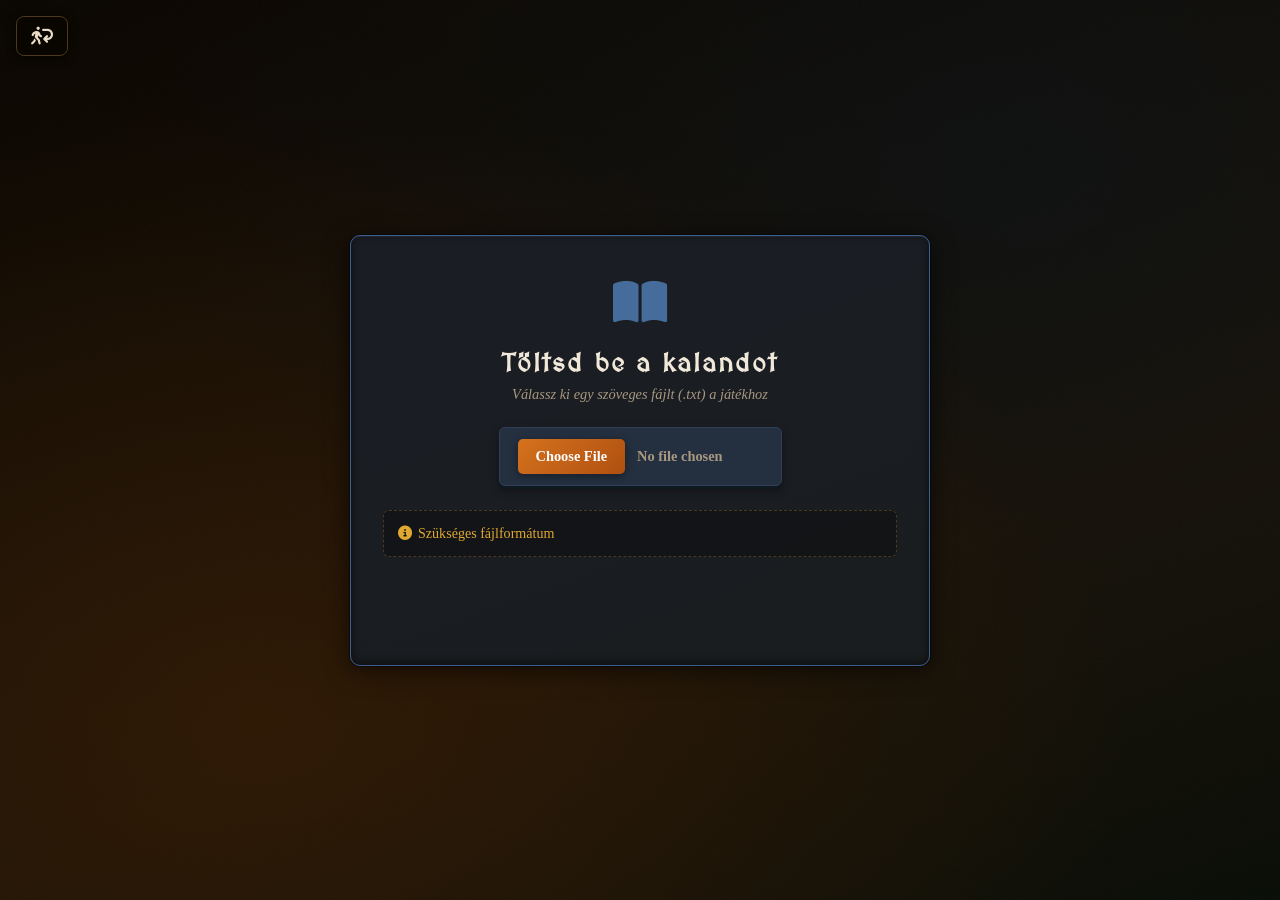
==== commit aa882c42: "UI redesign: stats, inventory, combat, dice" ====
--- a/bekeres.html
+++ b/bekeres.html
@@ -1,16 +1,17 @@
 <!DOCTYPE html>
 <html lang="hu">
-
 <head>
     <meta charset="UTF-8">
     <meta name="viewport" content="width=device-width, initial-scale=1.0">
     <title>KJK project</title>
+    <link rel="preconnect" href="https://fonts.googleapis.com">
+    <link rel="preconnect" href="https://fonts.gstatic.com" crossorigin>
+    <link href="https://fonts.googleapis.com/css2?family=MedievalSharp&family=IM+Fell+English:ital@0;1&display=swap" rel="stylesheet">
     <link rel="stylesheet" href="https://cdnjs.cloudflare.com/ajax/libs/font-awesome/6.5.1/css/all.min.css"
         crossorigin="anonymous" referrerpolicy="no-referrer" />
     <link rel="stylesheet" href="stlye.css">
     <script src="script.js" defer></script>
 </head>
-
 <body>
     <div class="fullscreen-wrapper">
 
@@ -19,41 +20,38 @@
         </div>
 
         <div id="pop-up">
-
-            <h2 id="description">Válassz ki egy szöveges fájlt (.txt):</h2>
+            <div class="pop-up-icon"><i class="fa-solid fa-book-open"></i></div>
+            <h2>Töltsd be a kalandot</h2>
+            <p class="pop-up-sub">Válassz ki egy szöveges fájlt (.txt) a játékhoz</p>
 
             <div class="options-container">
-                <input class="option-btn" type="file" id="fileButton" accept=".txt">
+                <input class="option-btn file-input" type="file" id="fileButton" accept=".txt">
             </div>
 
             <div class="format-guide">
                 <details>
-                    <summary>💡 Szükséges fájlformátum (példa)</summary>
-                    <p>
-                        A fájlnak pontosan olyan felépítésűnek kell lennie, mint a mintakönyvnek. Minden sornak 3
-                        részből kell állnia, amit a <strong>|</strong> (pipe) karakter választ el:
-                    </p>
+                    <summary><i class="fa-solid fa-circle-info"></i> Szükséges fájlformátum</summary>
+                    <p>Minden sor 3 részből áll, <strong>|</strong> karakterrel elválasztva:</p>
                     <pre class="syntax-highlight">fejezet_száma | Törzsszöveg... | Opció szövege:cél_fejezet</pre>
-                    <p>
-                        Példa sima választásra és harcra:
-                    </p>
-                    <pre class="example-text">1 | Kharé kapujában állsz... | Észak felé mész:14 , Keletre fordulsz:182
-14 | Egy alak lép ki a kapuból... | Harcolsz!:fight_Rabló_7_6_12</pre>
+                    <p>Harc indítása:</p>
+                    <pre class="example-text">fight_NévRészek_Ügyesség_Életerő_KövetkezőFejezet</pre>
+                    <p>Tárgy hozzáadása / eltávolítása (4. oszlop):</p>
+                    <pre class="example-text">1 | Szöveg... | Opció:2 | add_item:Kard:skill:2
+1 | Szöveg... | Opció:2 | remove_item:Kard
+1 | Szöveg... | Opció:2 | add_item:Élelem:stamina:4</pre>
+                    <p>Tárgy stathatásai: <code>skill</code>, <code>stamina</code>, <code>luck</code> (pozitív vagy negatív szám)</p>
                 </details>
             </div>
 
-            <br><br>
-
             <div id="file-status"></div>
 
-            <br>
-
             <div class="options-container">
-                <a href="index.html" id="continue" style="display:none;">Tovább a kalandra</a>
+                <a href="index.html" id="continue" style="display:none;">
+                    <i class="fa-solid fa-person-running"></i> Tovább a kalandra
+                </a>
             </div>
         </div>
 
     </div>
 </body>
-
 </html>
--- a/stlye.css
+++ b/stlye.css
@@ -1,66 +1,77 @@
 /* ==========================================================================
-   CSS VÁLTOZÓK & ALAP
+   CSS VÁLTOZÓK
    ========================================================================== */
 :root {
-    --bg-dark:       #0e1012;
-    --bg-card:       #1e2224;
-    --bg-book:       #25292c;
-    --border-bronze: #3a2f1d;
-    --border-gold:   #fdbb2d;
-    --border-orange: #e67e22;
-    --border-blue:   #4a6fa5;
-    --border-red:    #b21f1f;
-    --text-main:     #e2e8f0;
-    --text-muted:    #cbd5e1;
-    --text-light:    #f1f5f9;
-    --accent-gold:   #fdbb2d;
-    --accent-orange: #e67e22;
-    --accent-blue:   #4a6fa5;
-    --btn-bg:        #2c3e50;
-    --btn-border:    #34495e;
-    --btn-shadow:    #1a252f;
-    --btn-hover:     #34495e;
-    --gap:           20px;
-}
-
-/* ==========================================================================
-   ALAP STÍLUSOK
-   ========================================================================== */
-*, *::before, *::after {
-    box-sizing: border-box;
-    margin: 0;
-    padding: 0;
-}
-
-html {
-    font-size: 16px;
-}
+    --bg-dark:        #0a0601;
+    --bg-card:        #1a1d1f;
+    --bg-book:        #1e2328;
+    --border-bronze:  #4a3820;
+    --border-gold:    #c9912a;
+    --border-orange:  #c0621a;
+    --border-blue:    #3d5f8f;
+    --border-red:     #8b1a1a;
+    --text-main:      #e8dcc8;
+    --text-muted:     #a89880;
+    --text-light:     #f0e8d8;
+    --accent-gold:    #e0a830;
+    --accent-orange:  #d4721e;
+    --accent-blue:    #5080b8;
+    --accent-red:     #c0362a;
+    --accent-green:   #6aaa6a;
+    --btn-bg:         #243040;
+    --btn-border:     #304058;
+    --btn-shadow:     #101820;
+    --btn-hover:      #304058;
+    --gap:            18px;
+    --radius:         10px;
+    --font-title:     'MedievalSharp', 'Georgia', serif;
+    --font-body:      'IM Fell English', 'Georgia', serif;
+}
+
+/* ==========================================================================
+   RESET & ALAP
+   ========================================================================== */
+*, *::before, *::after { box-sizing: border-box; margin: 0; padding: 0; }
+
+html { font-size: 16px; }
 
 body {
-    background: linear-gradient(135deg, #0a0601 0%, #1a0e04 40%, #2c1a04 70%, #0e1510 100%);
+    background:
+        radial-gradient(ellipse at 20% 80%, rgba(60,30,5,0.6) 0%, transparent 60%),
+        radial-gradient(ellipse at 80% 20%, rgba(10,20,30,0.5) 0%, transparent 60%),
+        linear-gradient(160deg, #0a0601 0%, #130d04 35%, #1a1205 65%, #0a0e08 100%);
     min-height: 100vh;
-    font-family: 'Georgia', serif;
+    font-family: var(--font-body);
     color: var(--text-main);
     padding: 20px;
-    /* NEM overflow:hidden – mobilon görgethetőnek kell lennie */
-}
-
-/* ==========================================================================
-   KÖZÖS KÁRTYA DIZÁJN
-   ========================================================================== */
-#player-static,
-#inventory,
-#book,
-#fight,
-#pop-up {
+}
+
+/* Pergamen textúra overlay */
+body::before {
+    content: '';
+    position: fixed;
+    inset: 0;
+    background-image: url("data:image/svg+xml,%3Csvg xmlns='http://www.w3.org/2000/svg' width='300' height='300'%3E%3Cfilter id='n'%3E%3CfeTurbulence type='fractalNoise' baseFrequency='0.75' numOctaves='4' stitchTiles='stitch'/%3E%3CfeColorMatrix type='saturate' values='0'/%3E%3C/filter%3E%3Crect width='300' height='300' filter='url(%23n)' opacity='0.04'/%3E%3C/svg%3E");
+    pointer-events: none;
+    z-index: 0;
+    opacity: 0.6;
+}
+
+/* ==========================================================================
+   KÁRTYA ALAP
+   ========================================================================== */
+#player-static, #inventory, #book, #fight, #pop-up {
+    position: relative;
+    z-index: 1;
     background: var(--bg-card);
-    border: 2px solid var(--border-bronze);
-    border-radius: 10px;
-    padding: 20px;
+    border: 1px solid var(--border-bronze);
+    border-radius: var(--radius);
+    padding: 18px;
     box-shadow:
-        inset 0 2px 4px rgba(255,255,255,0.04),
-        inset 0 -4px 10px rgba(0,0,0,0.7),
-        0 8px 20px rgba(0,0,0,0.5);
+        inset 0 1px 0 rgba(255,255,255,0.05),
+        inset 0 -2px 8px rgba(0,0,0,0.6),
+        0 4px 24px rgba(0,0,0,0.6),
+        0 0 0 1px rgba(0,0,0,0.4);
 }
 
 /* ==========================================================================
@@ -68,46 +79,45 @@
    ========================================================================== */
 .button {
     position: fixed;
-    top: 16px;
-    left: 16px;
-    z-index: 200;
+    top: 16px; left: 16px;
+    z-index: 500;
 }
 
 .button a {
     text-decoration: none;
-    background: rgba(0,0,0,0.7);
+    background: rgba(10,6,1,0.85);
     padding: 10px 14px;
     border-radius: 8px;
-    border: 2px solid var(--border-bronze);
+    border: 1px solid var(--border-bronze);
     display: inline-flex;
     align-items: center;
     justify-content: center;
-    transition: background 0.2s, border-color 0.2s, transform 0.15s;
-    box-shadow: 0 4px 12px rgba(0,0,0,0.5);
+    transition: all 0.2s;
+    box-shadow: 0 2px 10px rgba(0,0,0,0.6);
+    backdrop-filter: blur(4px);
 }
 
 .button a:hover {
     background: var(--accent-blue);
     border-color: var(--accent-blue);
     transform: scale(1.08);
-}
-
-.button i {
-    color: var(--text-main);
-    font-size: 1.2rem;
-}
-
-/* ==========================================================================
-   FŐOLDAL ELRENDEZÉS – DESKTOP (kétoszlopos rács)
+    box-shadow: 0 0 16px rgba(80,128,184,0.4);
+}
+
+.button i { color: var(--text-main); font-size: 1.1rem; }
+
+/* ==========================================================================
+   FŐOLDAL RÁCS
    ========================================================================== */
 .main-container {
     display: grid;
-    grid-template-columns: 300px 1fr;
+    grid-template-columns: 280px 1fr;
     gap: var(--gap);
     max-width: 1400px;
-    /* Desktop: fixen a képernyőben marad, belső görgetéssel */
     height: calc(100vh - 40px);
     margin: 0 auto;
+    position: relative;
+    z-index: 1;
 }
 
 /* ==========================================================================
@@ -118,41 +128,64 @@
     flex-direction: column;
     gap: var(--gap);
     height: 100%;
-    padding-top: 56px; /* helyet hagy a fix navigációs gombnak */
-    min-height: 0;     /* flex-shrink helyes működéséhez */
+    padding-top: 54px;
+    min-height: 0;
 }
 
 /* --- Kalandlap --- */
 #player-static {
     border-color: var(--border-gold);
     flex-shrink: 0;
-}
-
-#player-static h3 {
-    color: var(--accent-gold);
-    font-size: 1.2rem;
+    background: linear-gradient(160deg, #1e1a0e 0%, #1a1d1f 100%);
+}
+
+#player-static h3, #inventory h3 {
+    font-family: var(--font-title);
+    font-size: 0.95rem;
+    letter-spacing: 2px;
     text-transform: uppercase;
-    letter-spacing: 1px;
-    border-bottom: 2px dashed var(--border-gold);
+    border-bottom: 1px solid;
     padding-bottom: 10px;
     margin-bottom: 14px;
-}
+    display: flex;
+    align-items: center;
+    gap: 8px;
+}
+
+#player-static h3 { color: var(--accent-gold); border-color: var(--border-gold); }
+#inventory h3     { color: var(--accent-orange); border-color: var(--border-orange); }
 
 .stat-row {
     display: flex;
-    justify-content: space-between;
-    align-items: center;
-    background: rgba(0,0,0,0.2);
-    padding: 7px 12px;
-    border-radius: 6px;
-    font-size: 1rem;
-    margin-bottom: 6px;
-}
-
-.stat-row span {
-    font-weight: bold;
-    color: var(--accent-gold);
-}
+    align-items: center;
+    margin-bottom: 2px;
+    font-size: 0.88rem;
+    gap: 6px;
+}
+
+.stat-label { color: var(--text-muted); flex: 1; }
+.stat-num   { font-family: var(--font-title); color: var(--accent-gold); font-size: 1rem; min-width: 24px; text-align: right; }
+.stat-max   { color: var(--text-muted); font-size: 0.75rem; min-width: 36px; }
+
+.stat-bar-wrap {
+    height: 6px;
+    background: rgba(0,0,0,0.5);
+    border-radius: 3px;
+    margin-bottom: 10px;
+    overflow: hidden;
+    border: 1px solid rgba(0,0,0,0.4);
+}
+
+.stat-bar {
+    height: 100%;
+    border-radius: 3px;
+    transition: width 0.6s cubic-bezier(.4,0,.2,1);
+    width: 0%;
+}
+
+.skill-bar   { background: linear-gradient(90deg, #c9912a, #f0c060); box-shadow: 0 0 6px rgba(224,168,48,0.5); }
+.stamina-bar { background: linear-gradient(90deg, #8b1a1a, #d44040); box-shadow: 0 0 6px rgba(192,54,42,0.5); }
+.luck-bar    { background: linear-gradient(90deg, #2a6030, #50b870); box-shadow: 0 0 6px rgba(106,170,106,0.5); }
 
 /* --- Hátizsák --- */
 #inventory {
@@ -162,102 +195,158 @@
     flex-direction: column;
     overflow: hidden;
     min-height: 0;
-}
-
-#inventory h3 {
-    color: var(--accent-orange);
-    border-bottom: 2px dashed var(--accent-orange);
-    padding-bottom: 10px;
-    margin-bottom: 10px;
-    font-size: 1.2rem;
-    text-transform: uppercase;
-    letter-spacing: 1px;
-    flex-shrink: 0;
-}
-
-#inventory .item-slot {
-    background: #141618;
-    border: 1px solid #3a3f44;
+    background: linear-gradient(160deg, #1e1508 0%, #1a1d1f 100%);
+}
+
+#inventory-slots {
+    display: grid;
+    grid-template-columns: 1fr 1fr;
+    gap: 6px;
+    overflow-y: auto;
+    flex: 1;
+    padding-right: 2px;
+}
+
+.item-slot {
+    background: #0e1012;
+    border: 1px solid #2a2a2a;
     border-radius: 6px;
-    box-shadow: inset 0 2px 4px rgba(0,0,0,0.7);
-    padding: 8px 10px;
-    margin-bottom: 4px;
-    font-size: 0.9rem;
+    padding: 7px 9px;
+    font-size: 0.82rem;
     color: var(--text-muted);
-    min-height: 34px;
-}
-
-/* ==========================================================================
-   JOBB OSZLOP – KÖNYV
+    min-height: 36px;
+    display: flex;
+    align-items: center;
+    gap: 6px;
+    transition: all 0.3s;
+    cursor: default;
+    position: relative;
+    overflow: hidden;
+}
+
+.item-slot.empty {
+    border-style: dashed;
+    border-color: #222;
+    opacity: 0.4;
+}
+
+.item-slot.has-item {
+    border-color: var(--border-orange);
+    color: var(--text-light);
+    background: linear-gradient(135deg, #1a1005 0%, #0e1012 100%);
+    cursor: pointer;
+    opacity: 1;
+}
+
+.item-slot.has-item:hover {
+    border-color: var(--accent-orange);
+    background: linear-gradient(135deg, #28180a 0%, #151a1f 100%);
+    box-shadow: 0 0 10px rgba(212,114,30,0.2);
+    transform: translateY(-1px);
+}
+
+/* Tárgy stat badge */
+.item-stat-badge {
+    position: absolute;
+    right: 5px; top: 4px;
+    font-size: 0.68rem;
+    font-weight: bold;
+    padding: 1px 5px;
+    border-radius: 3px;
+    line-height: 1.4;
+}
+.badge-skill   { background: rgba(201,145,42,0.25); color: var(--accent-gold); }
+.badge-stamina { background: rgba(192,54,42,0.25);  color: #e05050; }
+.badge-luck    { background: rgba(106,170,106,0.25);color: var(--accent-green); }
+
+/* Tárgy felvétel animáció */
+@keyframes item-pop {
+    0%   { transform: scale(0.7); opacity: 0; }
+    70%  { transform: scale(1.05); }
+    100% { transform: scale(1); opacity: 1; }
+}
+.item-slot.item-added { animation: item-pop 0.35s ease; }
+
+/* ==========================================================================
+   KÖNYV
    ========================================================================== */
 #book {
     background: var(--bg-book);
-    border-color: var(--accent-blue);
+    border-color: var(--border-blue);
     height: 100%;
     overflow-y: auto;
     display: flex;
     flex-direction: column;
     scroll-behavior: smooth;
+    background-image:
+        radial-gradient(ellipse at top left, rgba(61,95,143,0.08) 0%, transparent 50%);
 }
 
 #book h2 {
+    font-family: var(--font-title);
     color: var(--accent-blue);
-    font-size: 1.7rem;
-    margin-bottom: 16px;
+    font-size: 1.5rem;
+    margin-bottom: 18px;
     flex-shrink: 0;
+    letter-spacing: 2px;
+}
+
+/* Fejezet fade-in */
+@keyframes chapter-in {
+    from { opacity: 0; transform: translateY(10px); }
+    to   { opacity: 1; transform: translateY(0); }
 }
 
 #description {
-    font-size: 1.15rem;
-    line-height: 1.85;
+    font-size: 1.1rem;
+    line-height: 2;
     color: var(--text-light);
     text-align: justify;
     flex-grow: 1;
-}
-
-/* ==========================================================================
-   GOMBOK
+    animation: chapter-in 0.4s ease;
+    font-style: italic;
+}
+
+/* ==========================================================================
+   VÁLASZTÁSI GOMBOK
    ========================================================================== */
 .options-container {
     display: flex;
-    gap: 12px;
+    gap: 10px;
     justify-content: center;
     flex-wrap: wrap;
     flex-shrink: 0;
-    margin-top: 24px;
-    padding-bottom: 6px;
-}
-
-.option-btn,
-#continue,
-#dice-btn {
+    margin-top: 22px;
+    padding-bottom: 4px;
+}
+
+.option-btn, #continue, #dice-btn {
     background: var(--btn-bg);
-    color: #ecf0f1;
-    border: 2px solid var(--btn-border);
+    color: var(--text-light);
+    border: 1px solid var(--btn-border);
     border-radius: 6px;
-    padding: 12px 20px;
-    font-family: 'Georgia', serif;
-    font-size: 0.95rem;
+    padding: 11px 18px;
+    font-family: var(--font-body);
+    font-size: 0.9rem;
     font-weight: bold;
     cursor: pointer;
     text-decoration: none;
-    box-shadow: 0 4px 0 var(--btn-shadow), 0 6px 8px rgba(0,0,0,0.4);
-    transition: background 0.1s, transform 0.1s, box-shadow 0.1s;
-    display: inline-block;
-    text-align: center;
-}
-
-.option-btn:hover,
-#continue:hover,
-#dice-btn:hover {
+    box-shadow: 0 3px 0 var(--btn-shadow), 0 4px 8px rgba(0,0,0,0.4);
+    transition: background 0.1s, transform 0.1s, box-shadow 0.1s, border-color 0.2s;
+    display: inline-flex;
+    align-items: center;
+    gap: 7px;
+}
+
+.option-btn:hover, #continue:hover {
     background: var(--btn-hover);
-}
-
-.option-btn:active,
-#continue:active,
-#dice-btn:active {
-    transform: translateY(4px);
-    box-shadow: 0 0 0 var(--btn-shadow), 0 2px 4px rgba(0,0,0,0.3);
+    border-color: var(--accent-blue);
+    box-shadow: 0 3px 0 var(--btn-shadow), 0 4px 12px rgba(80,128,184,0.2);
+}
+
+.option-btn:active, #continue:active {
+    transform: translateY(3px);
+    box-shadow: 0 0 0 var(--btn-shadow), 0 1px 4px rgba(0,0,0,0.3);
 }
 
 /* ==========================================================================
@@ -268,271 +357,470 @@
     max-width: 1400px;
     margin: var(--gap) auto 0;
     border-color: var(--border-red);
-    background: linear-gradient(135deg, #1e2224 0%, #2a0a0a 100%);
+    background: linear-gradient(160deg, #1e1010 0%, #120808 100%);
+    position: relative;
+    z-index: 1;
+    overflow: hidden;
+}
+
+/* Piros glowing háttér */
+#fight::before {
+    content: '';
+    position: absolute;
+    inset: 0;
+    background: radial-gradient(ellipse at center, rgba(139,26,26,0.15) 0%, transparent 70%);
+    pointer-events: none;
+}
+
+#fight-inner { position: relative; z-index: 1; }
+
+#fight h2 {
+    font-family: var(--font-title);
+    color: var(--accent-red);
+    font-size: 1.4rem;
     text-align: center;
-}
-
-#fight h2 {
-    color: #e74c3c;
-    font-size: 1.5rem;
-    margin-bottom: 12px;
-}
-
-#enemy-stats {
-    margin-bottom: 14px;
-    font-size: 1rem;
+    margin-bottom: 18px;
+    letter-spacing: 3px;
+    text-shadow: 0 0 20px rgba(192,54,42,0.5);
+}
+
+/* --- HP sávok harcban --- */
+#combatants {
+    display: grid;
+    grid-template-columns: 1fr auto 1fr;
+    align-items: center;
+    gap: 16px;
+    margin-bottom: 18px;
+}
+
+.combatant {
+    background: rgba(0,0,0,0.3);
+    border: 1px solid rgba(139,26,26,0.4);
+    border-radius: 8px;
+    padding: 12px;
+    text-align: center;
+}
+
+.combatant-name {
+    font-family: var(--font-title);
+    font-size: 0.9rem;
     color: var(--text-muted);
-    line-height: 1.7;
-}
-
-#enemy-stats span {
-    font-weight: bold;
-    color: #e74c3c;
-}
-
+    letter-spacing: 1px;
+    margin-bottom: 8px;
+}
+
+#enemy-combatant .combatant-name { color: var(--accent-red); }
+
+.hp-bar-wrap {
+    height: 10px;
+    background: rgba(0,0,0,0.5);
+    border-radius: 5px;
+    overflow: hidden;
+    margin-bottom: 4px;
+    border: 1px solid rgba(0,0,0,0.5);
+}
+
+.hp-bar {
+    height: 100%;
+    border-radius: 5px;
+    transition: width 0.5s cubic-bezier(.4,0,.2,1);
+    width: 100%;
+}
+
+.player-hp { background: linear-gradient(90deg, #8b1a1a, #e04040); box-shadow: 0 0 6px rgba(224,64,64,0.5); }
+.enemy-hp  { background: linear-gradient(90deg, #6a1010, #c03030); box-shadow: 0 0 6px rgba(192,48,48,0.5); }
+
+/* HP bar shake animáció sérüléskor */
+@keyframes hp-shake {
+    0%, 100% { transform: translateX(0); }
+    20%       { transform: translateX(-4px); }
+    40%       { transform: translateX(4px); }
+    60%       { transform: translateX(-3px); }
+    80%       { transform: translateX(3px); }
+}
+.hp-damaged { animation: hp-shake 0.4s ease; }
+
+.hp-label { font-size: 0.85rem; color: var(--text-muted); margin-bottom: 8px; }
+.hp-label span { font-weight: bold; color: var(--text-light); }
+
+#vs-label {
+    font-family: var(--font-title);
+    font-size: 1.6rem;
+    color: var(--accent-red);
+    text-shadow: 0 0 20px rgba(192,54,42,0.7);
+    text-align: center;
+}
+
+/* Kockadobás eredmény */
+.dice-result {
+    font-family: var(--font-title);
+    font-size: 1.3rem;
+    color: var(--accent-gold);
+    min-height: 28px;
+    transition: all 0.2s;
+}
+
+/* ==========================================================================
+   CSATA LOG
+   ========================================================================== */
 #battle-log {
-    background: rgba(0,0,0,0.4);
-    border: 1px solid #5a1a1a;
+    background: rgba(0,0,0,0.5);
+    border: 1px solid rgba(139,26,26,0.3);
     border-radius: 6px;
     padding: 12px 16px;
     margin-bottom: 16px;
+    font-size: 0.95rem;
+    color: var(--text-light);
+    line-height: 1.7;
+    min-height: 50px;
+    text-align: center;
+    white-space: pre-line;
+}
+
+/* ==========================================================================
+   3D CSS KOCKA
+   ========================================================================== */
+#dice-container {
+    display: flex;
+    flex-direction: column;
+    align-items: center;
+    gap: 16px;
+}
+
+#dice-scene {
+    width: 70px;
+    height: 70px;
+    perspective: 300px;
+    margin: 0 auto;
+}
+
+#dice-cube {
+    width: 70px;
+    height: 70px;
+    position: relative;
+    transform-style: preserve-3d;
+    transform: rotateX(15deg) rotateY(20deg);
+    transition: transform 0.1s;
+}
+
+.face {
+    position: absolute;
+    width: 70px;
+    height: 70px;
+    background: linear-gradient(145deg, #f0e8d0, #d4c8a8);
+    border: 2px solid #a09070;
+    border-radius: 8px;
+    display: flex;
+    align-items: center;
+    justify-content: center;
+    box-shadow: inset 0 2px 4px rgba(255,255,255,0.6), inset 0 -2px 4px rgba(0,0,0,0.2);
+}
+
+.face.front  { transform: translateZ(35px); }
+.face.back   { transform: rotateY(180deg) translateZ(35px); }
+.face.right  { transform: rotateY(90deg) translateZ(35px); }
+.face.left   { transform: rotateY(-90deg) translateZ(35px); }
+.face.top    { transform: rotateX(90deg) translateZ(35px); }
+.face.bottom { transform: rotateX(-90deg) translateZ(35px); }
+
+/* Pontok */
+.dots {
+    display: grid;
+    width: 52px;
+    height: 52px;
+    padding: 5px;
+}
+
+.dots span {
+    width: 10px;
+    height: 10px;
+    background: #1a1008;
+    border-radius: 50%;
+    box-shadow: inset 0 1px 2px rgba(0,0,0,0.5);
+    justify-self: center;
+    align-self: center;
+}
+
+.d1 { place-items: center; }
+.d2 { grid-template-columns: 1fr 1fr; }
+.d2 span:nth-child(1) { align-self: start; }
+.d2 span:nth-child(2) { align-self: end; }
+.d3 { grid-template-columns: 1fr 1fr; }
+.d3 span:nth-child(1) { align-self: start; }
+.d3 span:nth-child(2) { align-self: center; justify-self: center; grid-column: 1 / -1; }
+.d3 span:nth-child(3) { align-self: end; }
+.d4 { grid-template-columns: 1fr 1fr; grid-template-rows: 1fr 1fr; }
+.d5 { grid-template-columns: 1fr 1fr; grid-template-rows: 1fr 1fr 1fr; }
+.d5 span:nth-child(5) { grid-column: 1 / -1; justify-self: center; }
+.d6 { grid-template-columns: 1fr 1fr; grid-template-rows: repeat(3, 1fr); }
+
+/* Dobás animáció */
+@keyframes dice-roll {
+    0%   { transform: rotateX(0deg) rotateY(0deg) rotateZ(0deg); }
+    25%  { transform: rotateX(360deg) rotateY(180deg) rotateZ(90deg); }
+    50%  { transform: rotateX(180deg) rotateY(540deg) rotateZ(270deg); }
+    75%  { transform: rotateX(450deg) rotateY(270deg) rotateZ(180deg); }
+    100% { transform: rotateX(720deg) rotateY(720deg) rotateZ(360deg); }
+}
+
+#dice-cube.rolling {
+    animation: dice-roll 0.8s cubic-bezier(0.25, 0.46, 0.45, 0.94);
+}
+
+/* Végső pozíciók az eredményhez */
+#dice-cube.face-1 { transform: rotateX(0deg)    rotateY(0deg); }
+#dice-cube.face-2 { transform: rotateX(-90deg)  rotateY(0deg); }
+#dice-cube.face-3 { transform: rotateX(0deg)    rotateY(-90deg); }
+#dice-cube.face-4 { transform: rotateX(0deg)    rotateY(90deg); }
+#dice-cube.face-5 { transform: rotateX(90deg)   rotateY(0deg); }
+#dice-cube.face-6 { transform: rotateX(180deg)  rotateY(0deg); }
+
+/* Dice gomb */
+#dice-btn {
+    background: linear-gradient(135deg, #3a1a1a 0%, #2a1010 100%);
+    border-color: var(--border-red);
+    color: #e08080;
+    padding: 12px 28px;
     font-size: 1rem;
+    letter-spacing: 1px;
+}
+
+#dice-btn:hover {
+    background: linear-gradient(135deg, #5a2020 0%, #3a1818 100%);
+    border-color: var(--accent-red);
+    color: #f0a0a0;
+    box-shadow: 0 3px 0 #0a0404, 0 0 16px rgba(192,54,42,0.3);
+}
+
+#dice-btn:disabled {
+    opacity: 0.4;
+    cursor: not-allowed;
+    transform: none !important;
+}
+
+/* ==========================================================================
+   TOAST ÉRTESÍTŐ (tárgy felvétel / elveszítés)
+   ========================================================================== */
+#item-toast {
+    position: fixed;
+    bottom: 28px;
+    left: 50%;
+    transform: translateX(-50%) translateY(80px);
+    background: rgba(20,15,8,0.96);
+    border: 1px solid var(--border-orange);
+    border-radius: 8px;
+    padding: 10px 20px;
+    font-size: 0.9rem;
     color: var(--text-light);
-    min-height: 44px;
-    line-height: 1.6;
-}
-
-/* ==========================================================================
-   FÁJLBEKÉRŐ / POP-UP
+    z-index: 1000;
+    pointer-events: none;
+    transition: transform 0.3s cubic-bezier(.4,0,.2,1), opacity 0.3s;
+    opacity: 0;
+    white-space: nowrap;
+    box-shadow: 0 4px 20px rgba(0,0,0,0.7);
+    backdrop-filter: blur(4px);
+}
+
+#item-toast.show {
+    transform: translateX(-50%) translateY(0);
+    opacity: 1;
+}
+
+/* ==========================================================================
+   FÁJLBEKÉRŐ OLDAL
    ========================================================================== */
 .fullscreen-wrapper {
     display: flex;
     justify-content: center;
     align-items: center;
     min-height: calc(100vh - 40px);
+    position: relative;
+    z-index: 1;
 }
 
 #pop-up {
-    max-width: 600px;
+    max-width: 580px;
     width: 100%;
     text-align: center;
-    border-color: var(--accent-blue);
-    padding: 40px 30px;
+    border-color: var(--border-blue);
+    padding: 40px 32px;
+    background: linear-gradient(160deg, #1a1d24 0%, #1a1d1f 100%);
+}
+
+.pop-up-icon {
+    font-size: 3rem;
+    color: var(--accent-blue);
+    margin-bottom: 16px;
+    opacity: 0.8;
 }
 
 #pop-up h2 {
-    font-size: 1.35rem;
-    margin-bottom: 28px;
+    font-family: var(--font-title);
+    font-size: 1.6rem;
+    color: var(--text-light);
+    margin-bottom: 8px;
+    letter-spacing: 2px;
+}
+
+.pop-up-sub {
     color: var(--text-muted);
+    font-size: 0.9rem;
+    margin-bottom: 24px;
+    font-style: italic;
 }
 
 #file-status {
-    font-size: 0.95rem;
-    color: #7fb77e;
+    font-size: 0.9rem;
+    color: var(--accent-green);
     min-height: 22px;
-}
+    margin: 8px 0;
+}
+
+#file-status.error { color: var(--accent-red); }
+
+.format-guide {
+    margin: 20px 0;
+    text-align: left;
+    background: rgba(0,0,0,0.3);
+    padding: 14px;
+    border-radius: 6px;
+    border: 1px dashed var(--border-bronze);
+}
+
+.format-guide details summary {
+    cursor: pointer;
+    color: var(--accent-gold);
+    font-size: 0.88rem;
+    outline: none;
+    user-select: none;
+    display: flex;
+    align-items: center;
+    gap: 6px;
+    font-family: var(--font-body);
+}
+
+.format-guide p {
+    font-size: 0.82rem;
+    margin-top: 10px;
+    line-height: 1.6;
+    color: var(--text-muted);
+}
+
+.format-guide pre {
+    background: #0a0c0e;
+    padding: 8px 10px;
+    border-radius: 4px;
+    font-size: 0.78rem;
+    margin-top: 6px;
+    overflow-x: auto;
+    font-family: monospace;
+    border: 1px solid #2a2a2a;
+}
+
+.format-guide .syntax-highlight { color: var(--accent-green); }
+.format-guide .example-text     { color: var(--text-muted); }
+.format-guide code              { background: rgba(255,255,255,0.08); padding: 1px 5px; border-radius: 3px; font-size: 0.8rem; }
+
+input[type="file"] { color: var(--text-muted); }
 
 input[type="file"]::file-selector-button {
-    background: var(--accent-orange);
+    background: linear-gradient(135deg, var(--accent-orange), #b05010);
     border: none;
     color: white;
     padding: 9px 18px;
-    border-radius: 4px;
+    border-radius: 5px;
     cursor: pointer;
-    font-family: 'Georgia', serif;
-    margin-right: 10px;
+    font-family: var(--font-body);
+    margin-right: 12px;
     font-weight: bold;
-    transition: background 0.2s;
+    transition: background 0.2s, box-shadow 0.2s;
+    box-shadow: 0 2px 8px rgba(0,0,0,0.4);
 }
 
 input[type="file"]::file-selector-button:hover {
-    background: #cf6d17;
-}
-
-input[type="file"] {
-    color: var(--text-muted);
-}
-
-/* ÚJ OSZTÁLYOK AZ ÚTMUTATÓHOZ (INLINE STYLING HELYETT) */
-.format-guide {
-    margin-top: 25px;
-    text-align: left;
-    background: rgba(0, 0, 0, 0.3);
-    padding: 15px;
-    border-radius: 6px;
-    border: 1px dashed var(--border-bronze);
-}
-
-.format-guide details summary {
-    cursor: pointer;
-    color: var(--accent-gold);
-    font-weight: bold;
-    font-family: sans-serif;
-    font-size: 0.9rem;
-    outline: none;
-    user-select: none;
-}
-
-.format-guide p {
-    font-size: 0.85rem;
-    margin-top: 10px;
-    line-height: 1.5;
-    color: var(--text-muted);
-}
-
-.format-guide pre {
-    background: #141618;
-    padding: 10px;
-    border-radius: 4px;
-    font-size: 0.8rem;
-    margin-top: 8px;
-    overflow-x: auto;
-    font-family: monospace;
-}
-
-.format-guide .syntax-highlight {
-    color: #7fb77e;
-}
-
-.format-guide .example-text {
-    color: var(--text-muted);
-    font-size: 0.75rem;
-}
-
-/* ==========================================================================
-   RESZPONZÍV – TABLET (max 900px)
+    background: linear-gradient(135deg, #e07820, var(--accent-orange));
+    box-shadow: 0 0 12px rgba(212,114,30,0.3);
+}
+
+#continue {
+    background: linear-gradient(135deg, #1a3050, #243040);
+    border-color: var(--accent-blue);
+    color: #90b8e8;
+    padding: 12px 28px;
+    font-size: 1rem;
+}
+
+#continue:hover {
+    background: linear-gradient(135deg, #243860, #304858);
+    box-shadow: 0 3px 0 var(--btn-shadow), 0 0 20px rgba(80,128,184,0.25);
+}
+
+/* ==========================================================================
+   SCROLLBAR
+   ========================================================================== */
+::-webkit-scrollbar              { width: 5px; height: 5px; }
+::-webkit-scrollbar-track        { background: rgba(0,0,0,0.2); border-radius: 3px; }
+::-webkit-scrollbar-thumb        { background: var(--border-bronze); border-radius: 3px; }
+::-webkit-scrollbar-thumb:hover  { background: var(--accent-blue); }
+
+/* ==========================================================================
+   RESZPONZÍV – TABLET
    ========================================================================== */
 @media (max-width: 900px) {
-    body {
-        padding: 12px;
-    }
+    body { padding: 12px; }
 
     .main-container {
         grid-template-columns: 1fr;
-        height: auto;           /* Mobilon nincs fix magasság */
-        gap: 14px;
+        height: auto;
+        gap: 12px;
+        margin-top: 54px;
     }
 
     .left-column {
         padding-top: 0;
         height: auto;
-        flex-direction: row;    /* Kalandlap és hátizsák egymás mellett */
+        flex-direction: row;
         flex-wrap: wrap;
     }
 
-    #player-static {
-        flex: 1 1 200px;
-    }
-
-    #inventory {
-        flex: 2 1 250px;
-        max-height: 280px;
-        overflow-y: auto;
-    }
-
-    #book {
-        height: auto;
-        min-height: 300px;
-        max-height: 60vh;
-    }
-
-    /* Navigációs gomb a könyv fölé kerül */
-    .main-container {
-        margin-top: 56px;
-    }
-}
-
-/* ==========================================================================
-   RESZPONZÍV – MOBIL (max 600px)
+    #player-static { flex: 1 1 200px; }
+    #inventory     { flex: 2 1 250px; max-height: 260px; overflow-y: auto; }
+    #book          { height: auto; min-height: 300px; max-height: 58vh; }
+
+    #combatants { grid-template-columns: 1fr auto 1fr; gap: 10px; }
+}
+
+/* ==========================================================================
+   RESZPONZÍV – MOBIL
    ========================================================================== */
 @media (max-width: 600px) {
-    html {
-        font-size: 15px;
-    }
-
-    body {
-        padding: 10px;
-    }
-
-    .main-container {
-        margin-top: 52px;
-        gap: 10px;
-    }
-
-    .left-column {
-        flex-direction: column; /* Mobilon egymás alatt */
-    }
-
-    #player-static,
-    #inventory,
-    #book {
-        padding: 14px;
-    }
-
-    #inventory {
-        max-height: 200px;
-        overflow-y: auto;
-    }
-
-    #book {
-        max-height: 55vh;
-    }
-
-    #book h2 {
-        font-size: 1.3rem;
-    }
-
-    #description {
-        font-size: 1rem;
-        line-height: 1.7;
-    }
-
-    .options-container {
-        flex-direction: column;
-        align-items: stretch;
-    }
-
-    .option-btn,
-    #continue,
-    #dice-btn {
-        width: 100%;
-        padding: 14px 16px;
-        font-size: 0.9rem;
-    }
-
-    #fight {
-        padding: 16px;
-    }
-
-    #pop-up {
-        padding: 24px 16px;
-    }
-
-    #pop-up h2 {
-        font-size: 1.15rem;
-    }
-
-    .stat-row {
-        font-size: 0.95rem;
-        padding: 6px 10px;
-    }
-}
-
-/* ==========================================================================
-   SCROLLBAR STÍLUS (Webkit)
-   ========================================================================== */
-::-webkit-scrollbar {
-    width: 6px;
-    height: 6px;
-}
-::-webkit-scrollbar-track {
-    background: rgba(0,0,0,0.2);
-    border-radius: 3px;
-}
-::-webkit-scrollbar-thumb {
-    background: #3a2f1d;
-    border-radius: 3px;
-}
-::-webkit-scrollbar-thumb:hover {
-    background: var(--accent-blue);
+    html { font-size: 15px; }
+    body { padding: 10px; }
+
+    .main-container { margin-top: 50px; gap: 10px; }
+    .left-column    { flex-direction: column; }
+
+    #player-static, #inventory, #book { padding: 14px; }
+    #inventory     { max-height: 190px; overflow-y: auto; }
+    #book          { max-height: 52vh; }
+    #book h2       { font-size: 1.2rem; }
+    #description   { font-size: 0.95rem; line-height: 1.8; }
+
+    .options-container { flex-direction: column; align-items: stretch; }
+    .option-btn, #continue, #dice-btn { width: 100%; padding: 13px 14px; }
+
+    #combatants { grid-template-columns: 1fr; gap: 8px; }
+    #vs-label   { display: none; }
+    #fight      { padding: 14px; }
+    #pop-up     { padding: 24px 16px; }
+
+    #dice-scene { width: 56px; height: 56px; }
+    #dice-cube  { width: 56px; height: 56px; }
+    .face       { width: 56px; height: 56px; }
+    .face.front  { transform: translateZ(28px); }
+    .face.back   { transform: rotateY(180deg) translateZ(28px); }
+    .face.right  { transform: rotateY(90deg) translateZ(28px); }
+    .face.left   { transform: rotateY(-90deg) translateZ(28px); }
+    .face.top    { transform: rotateX(90deg) translateZ(28px); }
+    .face.bottom { transform: rotateX(-90deg) translateZ(28px); }
 }
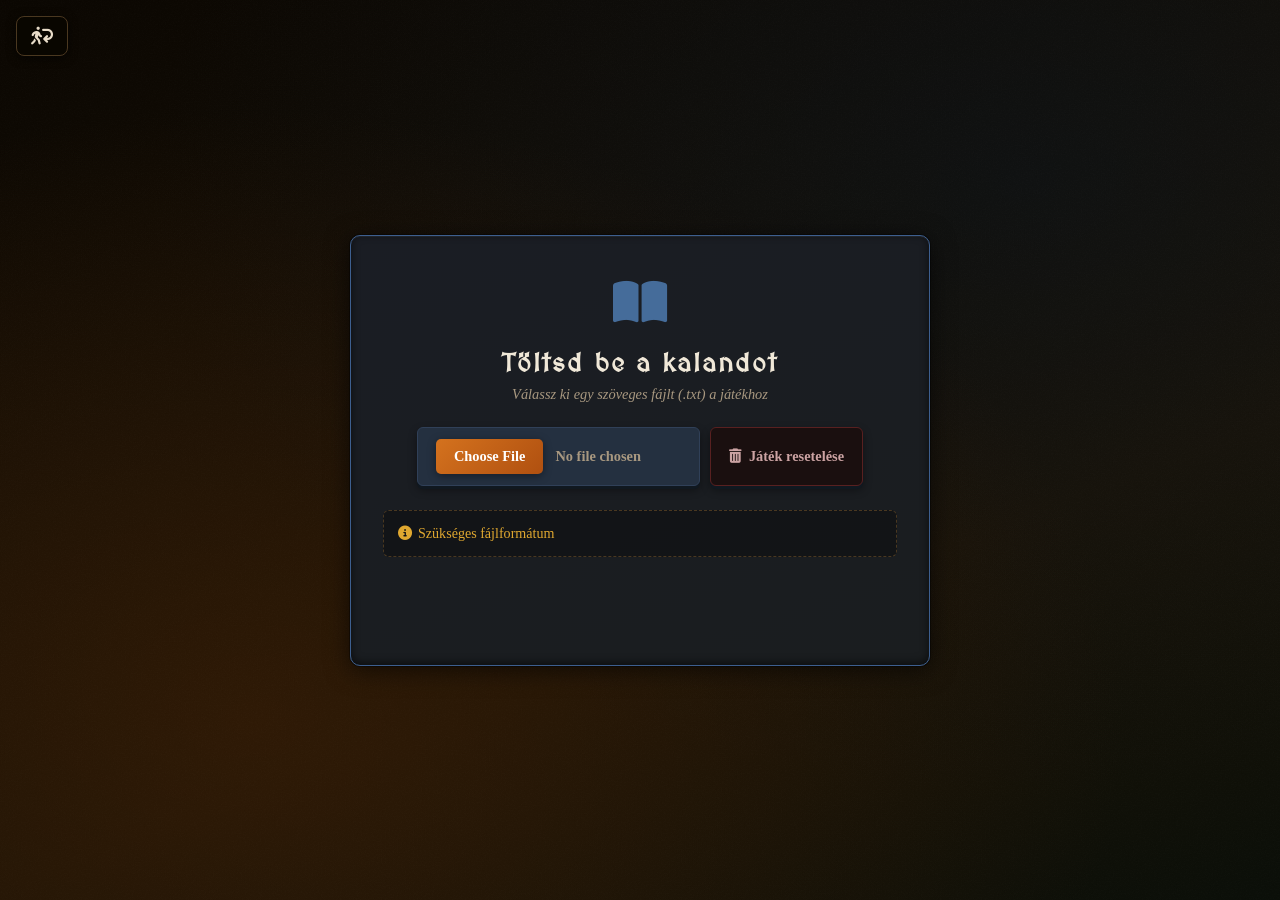
==== commit b8691064: "Közel készen" ====
--- a/bekeres.html
+++ b/bekeres.html
@@ -1,17 +1,20 @@
 <!DOCTYPE html>
 <html lang="hu">
+
 <head>
     <meta charset="UTF-8">
     <meta name="viewport" content="width=device-width, initial-scale=1.0">
     <title>KJK project</title>
     <link rel="preconnect" href="https://fonts.googleapis.com">
     <link rel="preconnect" href="https://fonts.gstatic.com" crossorigin>
-    <link href="https://fonts.googleapis.com/css2?family=MedievalSharp&family=IM+Fell+English:ital@0;1&display=swap" rel="stylesheet">
+    <link href="https://fonts.googleapis.com/css2?family=MedievalSharp&family=IM+Fell+English:ital@0;1&display=swap"
+        rel="stylesheet">
     <link rel="stylesheet" href="https://cdnjs.cloudflare.com/ajax/libs/font-awesome/6.5.1/css/all.min.css"
         crossorigin="anonymous" referrerpolicy="no-referrer" />
-    <link rel="stylesheet" href="stlye.css">
+    <link rel="stylesheet" href="CSS/stlye.css">
     <script src="script.js" defer></script>
 </head>
+
 <body>
     <div class="fullscreen-wrapper">
 
@@ -26,6 +29,10 @@
 
             <div class="options-container">
                 <input class="option-btn file-input" type="file" id="fileButton" accept=".txt">
+                <button id="resetGameButton" class="option-btn reset-btn"
+                    title="Minden mentett játékállapot, karakter és könyv törlése">
+                    <i class="fa-solid fa-trash-can"></i> Játék resetelése
+                </button>
             </div>
 
             <div class="format-guide">
@@ -39,7 +46,8 @@
                     <pre class="example-text">1 | Szöveg... | Opció:2 | add_item:Kard:skill:2
 1 | Szöveg... | Opció:2 | remove_item:Kard
 1 | Szöveg... | Opció:2 | add_item:Élelem:stamina:4</pre>
-                    <p>Tárgy stathatásai: <code>skill</code>, <code>stamina</code>, <code>luck</code> (pozitív vagy negatív szám)</p>
+                    <p>Tárgy stathatásai: <code>skill</code>, <code>stamina</code>, <code>luck</code> (pozitív vagy
+                        negatív szám)</p>
                 </details>
             </div>
 
@@ -54,4 +62,5 @@
 
     </div>
 </body>
+
 </html>
--- a/CSS/stlye.css
+++ b/CSS/stlye.css
@@ -0,0 +1,10 @@
+/* ==========================================================================
+   FŐ STÍLUSLAP GYŰJTŐ (MODULOK BEOLVASÁSA)
+   ========================================================================== */
+
+@import url('base.css');
+@import url('layout.css');
+@import url('game-elements.css');
+@import url('combat-dice.css');
+@import url('pop-up.css');
+@import url('responsive.css');
